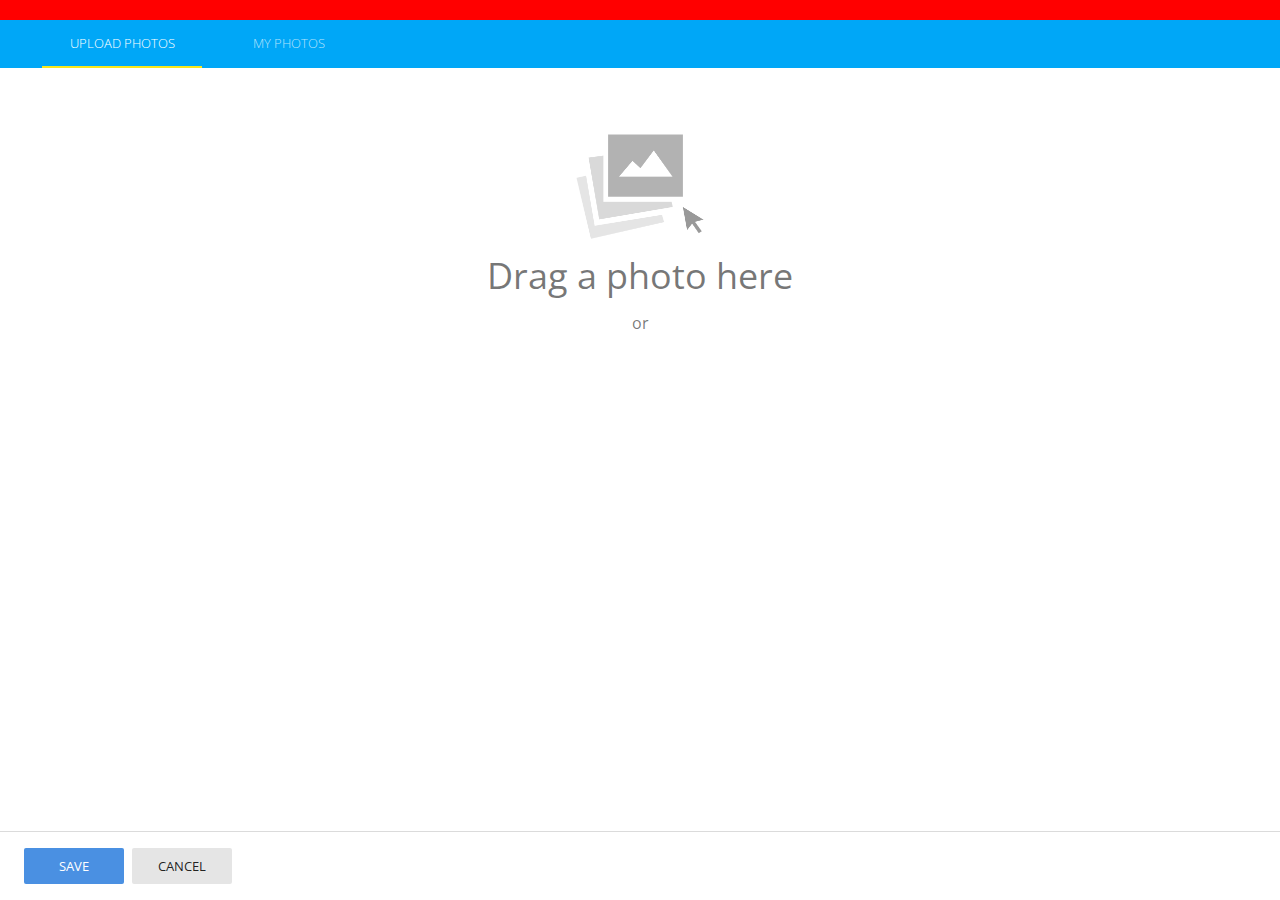
==== imageUpload.html @ ede868cc "Icon and button framework" ====
<!DOCTYPE html>
<html lang="en">
<head>
	<title>Property Search Test</title>
    <meta http-equiv="cleartype" content="on"/>
    <meta name="HandheldFriendly" content="True" />
    <meta name="MobileOptimized" content="320" />
    <meta name="viewport" content="width=device-width, initial-scale=1.0, maximum-scale=1.0, user-scalable=0" />
    <meta name="language" content="english" />
    <meta charset="UTF-8"/>
	<link href='//fonts.googleapis.com/css?family=Open+Sans+Condensed:300,300italic,700' rel='stylesheet' type='text/css'/>
	<link href='//fonts.googleapis.com/css?family=Open+Sans:300,300italic,400,400italic,600,600italic,700,700italic,800' rel='stylesheet' type='text/css'/>
	<link href="https://fonts.googleapis.com/icon?family=Material+Icons"rel="stylesheet">
	<link rel="stylesheet" type="text/css" href="css/reset.css" media="all"/>
	<link rel="stylesheet" type="text/css" href="css/base.css" media="all"/>
	<link rel="stylesheet" type="text/css" href="css/snapLarge.css" media="all"/>
	<link rel="stylesheet" type="text/css" href="css/snapMedium.css" media="all"/>
	<link rel="stylesheet" type="text/css" href="css/snapSmall.css" media="all"/>
	<link rel="stylesheet" type="text/css" href="css/snapXSmall.css" media="all"/>
	<link rel="stylesheet" type="text/css" href="css/snapCustom.css" media="all"/>
	<script src="https://ajax.googleapis.com/ajax/libs/jquery/2.2.4/jquery.min.js"></script>
</head>
<body>
	<div class="pageWrapper">
		<div class="uploaderHeader">
			<ul class="tabs">
				<li><a class="active" href="#">Upload Photos</a></li>
				<li><a href="#">My Photos</a></li>
			</ul>
		</div>
		<div class="uploaderBody">
			<h3>Drag a photo here<span>or</span></h3>
		</div>
		<div class="uploaderFooter">
			<ul class="buttonBar bottom">
				<li class="lefty"><a class="button primary" href="#">Save</a></li>
				<li class="lefty"><a class="button secondary" href="#">Cancel</a></li>
			</ul>
		</div>
	</div>
	<script src="js/monarch.js"></script>
</body>
</html>
---- css/base.css ----
/*  ============================================================================================ */
/*  MATERIAL ICON STYLES  ====================================================================== */
/*  ============================================================================================ */

.material-icons { cursor:pointer; }

.material-icons.md-dark { color: rgba(0, 0, 0, 0.54); }
.material-icons.md-dark.md-inactive { color: rgba(0, 0, 0, 0.26); }
.material-icons.md-light { color: rgba(255, 255, 255, 1); }
.material-icons.md-light.md-inactive { color: rgba(255, 255, 255, 0.3); cursor:initial; }

.icon > .material-icons.md-dark:hover,
.icon > .material-icons.md-dark.md-inactive:hover,
.icon > .material-icons.md-light:hover { color: rgba(0, 0, 0, 0.87); }

button.material-icons.md-dark:hover,
button.material-icons.md-dark.md-inactive:hover,
button.material-icons.md-light:hover { color: rgba(0, 0, 0, 0.87); }


.material-icons.md-18 { font-size: 18px; }
.material-icons.md-24 { font-size: 24px; }
.material-icons.md-36 { font-size: 36px; }
.material-icons.md-48 { font-size: 48px; }

/*  ============================================================================================ */
/*  MY ICON ANIMATION STYLES  ================================================================== */
/*  ============================================================================================ */

.sorter, h4 i {
    -moz-transition: all .2s linear;
    -webkit-transition: all .2s linear;
    transition: all .2s linear;
}

.sorter.down, h4 i.down {
    -ms-transform:rotate(180deg);
    -moz-transform:rotate(180deg);
    -webkit-transform:rotate(180deg);
    transform:rotate(180deg);
}


/*  ============================================================================================ */
/*  MY FLAT BUTTON STYLES  ===================================================================== */
/*  ============================================================================================ */


a.button {
	display:block;
	position:relative;
	font-size:1.3rem;
	font-weight:400;
	text-transform:uppercase;
	text-align:center;
	line-height: 2.9;
	padding:0 1.6rem;
	border-radius:2px;
	margin:0 0.8rem 0 0;
	height:3.6rem;
	min-width:10rem;
}

.primary,
.primary:hover {
	color:rgba(255,255,255,1);
	background-color:rgba(74,144,226,1);
	opacity:1;
}

.secondary,
.secondary:hover {
	color:rgba(0,0,0,0.87);
	background-color:rgba(0,0,0,0.1);
	opacity:1;
}

.primary:hover::after,
.secondary:hover:after { 
	position:absolute;
	top:0;
	right:0;
	bottom:0;
	left:0;
	content:"";
	background:rgba(0,0,0,0.08);
}


.buttonBar {
	background-color:#fff; 
	padding:1.6em 2.4rem ;
	border-top:1px solid rgba(0,0,0,0.14);
	width:100%;
	height:6.9rem;
}

.buttonBar.bottom {
	position:absolute;
	bottom:0;
}


/*  ============================================================================================ */
/*  MY TAB STYLES  ============================================================================= */
/*  ============================================================================================ */


.tabs {
	padding:0 4.2rem;
	width:100%;
}

.tabs li {
	display:inline-block;
	margin-right:0.4rem;
}

.tabs li a {
	display:block;
	font-size:1.3rem;
	font-weight:300;
	color:rgba(255,255,255,0.7);
	line-height:3.6;
	text-transform:uppercase;
	text-align:center;
	min-width:16rem;
	height:4.8rem;
}

.tabs li a:hover { 
	color:rgba(255,255,255,1); 
	opacity:1;
	cursor:pointer;
}

.tabs li a.active,
.tabs li a.active:hover {
	color:rgba(255,255,255,1);
	border-bottom:2px solid #f8e71c;
	opacity:1;
}


/*  ============================================================================================ */
/*  MATERIAL RIPPLE STYLES  ================================================================== */
/*  ============================================================================================ */

.mdl-ripple {
  background: rgb(0,0,0);
  border-radius: 50%;
  height: 50px;
  left: 0;
  opacity: 0;
  pointer-events: none;
  position: absolute;
  top: 0;
  -webkit-transform: translate(-50%, -50%);
          transform: translate(-50%, -50%);
  width: 50px;
  overflow: hidden; }
  .mdl-ripple.is-animating {
    transition: width 0.3s cubic-bezier(0, 0, 0.2, 1), height 0.3s cubic-bezier(0, 0, 0.2, 1), opacity 0.6s cubic-bezier(0, 0, 0.2, 1), -webkit-transform 0.3s cubic-bezier(0, 0, 0.2, 1);
    transition: transform 0.3s cubic-bezier(0, 0, 0.2, 1), width 0.3s cubic-bezier(0, 0, 0.2, 1), height 0.3s cubic-bezier(0, 0, 0.2, 1), opacity 0.6s cubic-bezier(0, 0, 0.2, 1);
    transition: transform 0.3s cubic-bezier(0, 0, 0.2, 1), width 0.3s cubic-bezier(0, 0, 0.2, 1), height 0.3s cubic-bezier(0, 0, 0.2, 1), opacity 0.6s cubic-bezier(0, 0, 0.2, 1), -webkit-transform 0.3s cubic-bezier(0, 0, 0.2, 1); }
  .mdl-ripple.is-visible {
    opacity: 0.3; }



/*  ============================================================================================ */
/*  MATERIAL BUTTON STYLES  ==================================================================== */
/*  ============================================================================================ */


.mdl-button {
  background: transparent;
  border: none;
  border-radius: 2px;
  color: rgb(0,0,0);
  position: relative;
  height: 36px;
  margin: 0;
  min-width: 64px;
  padding: 0 16px;
  display: inline-block;
  font-family: "Roboto", "Helvetica", "Arial", sans-serif;
  font-size: 14px;
  font-weight: 500;
  text-transform: uppercase;
  line-height: 1;
  letter-spacing: 0;
  overflow: hidden;
  will-change: box-shadow;
  transition: box-shadow 0.2s cubic-bezier(0.4, 0, 1, 1), background-color 0.2s cubic-bezier(0.4, 0, 0.2, 1), color 0.2s cubic-bezier(0.4, 0, 0.2, 1);
  outline: none;
  cursor: pointer;
  text-decoration: none;
  text-align: center;
  line-height: 36px;
  vertical-align: middle; }
  .mdl-button::-moz-focus-inner {
    border: 0; }
  .mdl-button:hover {
    background-color: rgba(158,158,158, 0.20); }
  .mdl-button:focus:not(:active) {
    background-color: rgba(0,0,0, 0.12); }
  .mdl-button:active {
    background-color: rgba(158,158,158, 0.40); }
  .mdl-button.mdl-button--colored {
    color: rgb(63,81,181); }
    .mdl-button.mdl-button--colored:focus:not(:active) {
      background-color: rgba(0,0,0, 0.12); }

input.mdl-button[type="submit"] {
  -webkit-appearance: none; }

.mdl-button--raised {
  background: rgba(158,158,158, 0.20);
  box-shadow: 0 2px 2px 0 rgba(0, 0, 0, 0.14), 0 3px 1px -2px rgba(0, 0, 0, 0.2), 0 1px 5px 0 rgba(0, 0, 0, 0.12); }
  .mdl-button--raised:active {
    box-shadow: 0 4px 5px 0 rgba(0, 0, 0, 0.14), 0 1px 10px 0 rgba(0, 0, 0, 0.12), 0 2px 4px -1px rgba(0, 0, 0, 0.2);
    background-color: rgba(158,158,158, 0.40); }
  .mdl-button--raised:focus:not(:active) {
    box-shadow: 0 0 8px rgba(0, 0, 0, 0.18), 0 8px 16px rgba(0, 0, 0, 0.36);
    background-color: rgba(158,158,158, 0.40); }
  .mdl-button--raised.mdl-button--colored {
    background: rgb(63,81,181);
    color: rgb(255,255,255); }
    .mdl-button--raised.mdl-button--colored:hover {
      background-color: rgb(63,81,181); }
    .mdl-button--raised.mdl-button--colored:active {
      background-color: rgb(63,81,181); }
    .mdl-button--raised.mdl-button--colored:focus:not(:active) {
      background-color: rgb(63,81,181); }
    .mdl-button--raised.mdl-button--colored .mdl-ripple {
      background: rgb(255,255,255); }

.mdl-button--fab {
  border-radius: 50%;
  font-size: 24px;
  height: 56px;
  margin: auto;
  min-width: 56px;
  width: 56px;
  padding: 0;
  overflow: hidden;
  background: rgba(158,158,158, 0.20);
  box-shadow: 0 1px 1.5px 0 rgba(0, 0, 0, 0.12), 0 1px 1px 0 rgba(0, 0, 0, 0.24);
  position: relative;
  line-height: normal; }
  .mdl-button--fab .material-icons {
    position: absolute;
    top: 50%;
    left: 50%;
    -webkit-transform: translate(-12px, -12px);
            transform: translate(-12px, -12px);
    line-height: 24px;
    width: 24px; }
  .mdl-button--fab.mdl-button--mini-fab {
    height: 40px;
    min-width: 40px;
    width: 40px; }
  .mdl-button--fab .mdl-button__ripple-container {
    border-radius: 50%;
    -webkit-mask-image: -webkit-radial-gradient(circle, white, black); }
  .mdl-button--fab:active {
    box-shadow: 0 4px 5px 0 rgba(0, 0, 0, 0.14), 0 1px 10px 0 rgba(0, 0, 0, 0.12), 0 2px 4px -1px rgba(0, 0, 0, 0.2);
    background-color: rgba(158,158,158, 0.40); }
  .mdl-button--fab:focus:not(:active) {
    box-shadow: 0 0 8px rgba(0, 0, 0, 0.18), 0 8px 16px rgba(0, 0, 0, 0.36);
    background-color: rgba(158,158,158, 0.40); }
  .mdl-button--fab.mdl-button--colored {
    background: rgb(255,64,129);
    color: rgb(255,255,255); }
    .mdl-button--fab.mdl-button--colored:hover {
      background-color: rgb(255,64,129); }
    .mdl-button--fab.mdl-button--colored:focus:not(:active) {
      background-color: rgb(255,64,129); }
    .mdl-button--fab.mdl-button--colored:active {
      background-color: rgb(255,64,129); }
    .mdl-button--fab.mdl-button--colored .mdl-ripple {
      background: rgb(255,255,255); }

.mdl-button--icon {
  border-radius: 50%;
  font-size: 24px;
  height: 32px;
  margin-left: 0;
  margin-right: 0;
  min-width: 32px;
  width: 32px;
  padding: 0;
  overflow: hidden;
  color: inherit;
  line-height: normal; }
  .mdl-button--icon .material-icons {
    position: absolute;
    top: 50%;
    left: 50%;
    -webkit-transform: translate(-12px, -12px);
            transform: translate(-12px, -12px);
    line-height: 24px;
    width: 24px; }
  .mdl-button--icon.mdl-button--mini-icon {
    height: 24px;
    min-width: 24px;
    width: 24px; }
    .mdl-button--icon.mdl-button--mini-icon .material-icons {
      top: 0px;
      left: 0px; }
  .mdl-button--icon .mdl-button__ripple-container {
    border-radius: 50%;
    -webkit-mask-image: -webkit-radial-gradient(circle, white, black); }

.mdl-button__ripple-container {
  display: block;
  height: 100%;
  left: 0px;
  position: absolute;
  top: 0px;
  width: 100%;
  z-index: 0;
  overflow: hidden; }
  .mdl-button[disabled] .mdl-button__ripple-container .mdl-ripple,
  .mdl-button.mdl-button--disabled .mdl-button__ripple-container .mdl-ripple {
    background-color: transparent; }

.mdl-button--primary.mdl-button--primary {
  color: rgb(63,81,181); }
  .mdl-button--primary.mdl-button--primary .mdl-ripple {
    background: rgb(255,255,255); }
  .mdl-button--primary.mdl-button--primary.mdl-button--raised, .mdl-button--primary.mdl-button--primary.mdl-button--fab {
    color: rgb(255,255,255);
    background-color: rgb(63,81,181); }

.mdl-button--accent.mdl-button--accent {
  color: rgb(255,64,129); }
  .mdl-button--accent.mdl-button--accent .mdl-ripple {
    background: rgb(255,255,255); }
  .mdl-button--accent.mdl-button--accent.mdl-button--raised, .mdl-button--accent.mdl-button--accent.mdl-button--fab {
    color: rgb(255,255,255);
    background-color: rgb(255,64,129); }

.mdl-button[disabled][disabled], .mdl-button.mdl-button--disabled.mdl-button--disabled {
  color: rgba(0,0,0, 0.26);
  cursor: default;
  background-color: transparent; }

.mdl-button--fab[disabled][disabled], .mdl-button--fab.mdl-button--disabled.mdl-button--disabled {
  background-color: rgba(0,0,0, 0.12);
  color: rgba(0,0,0, 0.26); }

.mdl-button--raised[disabled][disabled], .mdl-button--raised.mdl-button--disabled.mdl-button--disabled {
  background-color: rgba(0,0,0, 0.12);
  color: rgba(0,0,0, 0.26);
  box-shadow: none; }

.mdl-button--colored[disabled][disabled], .mdl-button--colored.mdl-button--disabled.mdl-button--disabled {
  color: rgba(0,0,0, 0.26); }

.mdl-button .material-icons {
  vertical-align: middle; }
  
  
 
/*  ============================================================================================ */
/*  MATERIAL TAB STYLES  ======================================================================= */
/*  ============================================================================================ */
  
  
.mdl-tabs {
  display: block;
  width: 100%; }

.mdl-tabs__tab-bar {
  display: -webkit-flex;
  display: -ms-flexbox;
  display: flex;
  -webkit-flex-direction: row;
      -ms-flex-direction: row;
          flex-direction: row;
  -webkit-justify-content: center;
      -ms-flex-pack: center;
          justify-content: center;
  -webkit-align-content: space-between;
      -ms-flex-line-pack: justify;
          align-content: space-between;
  -webkit-align-items: flex-start;
      -ms-flex-align: start;
          align-items: flex-start;
  height: 48px;
  padding: 0 0 0 0;
  margin: 0;
  border-bottom: 1px solid rgb(224,224,224); }

.mdl-tabs__tab {
  margin: 0;
  border: none;
  padding: 0 24px 0 24px;
  float: left;
  position: relative;
  display: block;
  text-decoration: none;
  height: 48px;
  line-height: 48px;
  text-align: center;
  font-weight: 500;
  font-size: 14px;
  text-transform: uppercase;
  color: rgba(0,0,0, 0.54);
  overflow: hidden; }
  .mdl-tabs.is-upgraded .mdl-tabs__tab.is-active {
    color: rgba(0,0,0, 0.87); }
  .mdl-tabs.is-upgraded .mdl-tabs__tab.is-active:after {
    height: 2px;
    width: 100%;
    display: block;
    content: " ";
    bottom: 0px;
    left: 0px;
    position: absolute;
    background: rgb(63,81,181);
    -webkit-animation: border-expand 0.2s cubic-bezier(0.4, 0, 0.4, 1) 0.01s alternate forwards;
            animation: border-expand 0.2s cubic-bezier(0.4, 0, 0.4, 1) 0.01s alternate forwards;
    transition: all 1s cubic-bezier(0.4, 0, 1, 1); }
  .mdl-tabs__tab .mdl-tabs__ripple-container {
    display: block;
    position: absolute;
    height: 100%;
    width: 100%;
    left: 0px;
    top: 0px;
    z-index: 1;
    overflow: hidden; }
    .mdl-tabs__tab .mdl-tabs__ripple-container .mdl-ripple {
      background: rgb(63,81,181); }

.mdl-tabs__panel {
  display: block; }
  .mdl-tabs.is-upgraded .mdl-tabs__panel {
    display: none; }
  .mdl-tabs.is-upgraded .mdl-tabs__panel.is-active {
    display: block; }

@-webkit-keyframes border-expand {
  0% {
    opacity: 0;
    width: 0; }
  100% {
    opacity: 1;
    width: 100%; } }

@keyframes border-expand {
  0% {
    opacity: 0;
    width: 0; }
  100% {
    opacity: 1;
    width: 100%; } }
    

/*  ============================================================================================ */
/*  MATERIAL TOOLTIP STYLES  =================================================================== */
/*  ============================================================================================ */

.mdl-tooltip {
  -webkit-transform: scale(0);
          transform: scale(0);
  -webkit-transform-origin: top center;
          transform-origin: top center;
  will-change: transform;
  z-index: 999;
  background: rgba(97,97,97, 0.9);
  border-radius: 2px;
  color: rgb(255,255,255);
  display: inline-block;
  font-size: 10px;
  font-weight: 500;
  line-height: 14px;
  max-width: 170px;
  position: fixed;
  top: -500px;
  left: -500px;
  padding: 8px;
  text-align: center; }

.mdl-tooltip.is-active {
  -webkit-animation: pulse 200ms cubic-bezier(0, 0, 0.2, 1) forwards;
          animation: pulse 200ms cubic-bezier(0, 0, 0.2, 1) forwards; }

.mdl-tooltip--large {
  line-height: 14px;
  font-size: 14px;
  padding: 16px; }

@-webkit-keyframes pulse {
  0% {
    -webkit-transform: scale(0);
            transform: scale(0);
    opacity: 0; }
  50% {
    -webkit-transform: scale(0.99);
            transform: scale(0.99); }
  100% {
    -webkit-transform: scale(1);
            transform: scale(1);
    opacity: 1;
    visibility: visible; } }

@keyframes pulse {
  0% {
    -webkit-transform: scale(0);
            transform: scale(0);
    opacity: 0; }
  50% {
    -webkit-transform: scale(0.99);
            transform: scale(0.99); }
  100% {
    -webkit-transform: scale(1);
            transform: scale(1);
    opacity: 1;
    visibility: visible; } }


/*  ============================================================================================ */
/*  MATERIAL SHADOW STYLES  ==================================================================== */
/*  ============================================================================================ */


.mdl-shadow--2dp {
  box-shadow: 0 2px 2px 0 rgba(0, 0, 0, 0.14), 0 3px 1px -2px rgba(0, 0, 0, 0.2), 0 1px 5px 0 rgba(0, 0, 0, 0.12); }

.mdl-shadow--3dp {
  box-shadow: 0 3px 4px 0 rgba(0, 0, 0, 0.14), 0 3px 3px -2px rgba(0, 0, 0, 0.2), 0 1px 8px 0 rgba(0, 0, 0, 0.12); }

.mdl-shadow--4dp {
  box-shadow: 0 4px 5px 0 rgba(0, 0, 0, 0.14), 0 1px 10px 0 rgba(0, 0, 0, 0.12), 0 2px 4px -1px rgba(0, 0, 0, 0.2); }

.mdl-shadow--6dp {
  box-shadow: 0 6px 10px 0 rgba(0, 0, 0, 0.14), 0 1px 18px 0 rgba(0, 0, 0, 0.12), 0 3px 5px -1px rgba(0, 0, 0, 0.2); }

.mdl-shadow--8dp {
  box-shadow: 0 8px 10px 1px rgba(0, 0, 0, 0.14), 0 3px 14px 2px rgba(0, 0, 0, 0.12), 0 5px 5px -3px rgba(0, 0, 0, 0.2); }

.mdl-shadow--16dp {
  box-shadow: 0 16px 24px 2px rgba(0, 0, 0, 0.14), 0 6px 30px 5px rgba(0, 0, 0, 0.12), 0 8px 10px -5px rgba(0, 0, 0, 0.2); }

.mdl-shadow--24dp {
  box-shadow: 0 9px 46px 8px rgba(0, 0, 0, 0.14), 0 11px 15px -7px rgba(0, 0, 0, 0.12), 0 24px 38px 3px rgba(0, 0, 0, 0.2); }
---- css/snapLarge.css ----
/*  ==================================================================================================== */
/*  START LARGE DEVICES, WIDES SCREENS (MIN-WIDTH:993PX)  ============================================== */
/*  ==================================================================================================== */


		/*  ============================================================================================ */
		/*  GENERIC STYLES  ============================================================================ */
		/*  ============================================================================================ */
		
		html		{ font-size:62.5% } /* Sets the base font size of the page to 10px */
		body		{ font-family:'Open Sans', 'Helvetica Neue', helvetica, helve, sans-serif; color:rgba(0,0,0,.87); line-height:1.4; background:#f9f9f9; padding-bottom:10rem; }
		body		{ border-top:2rem solid red; }
		a 			{ color:#039be5; text-decoration:none; }
		a:hover 	{ opacity:0.8; cursor:pointer; }
		h1 			{ font-size:2rem; }
		h2 			{ font-size:2.4rem; font-weight:300; }
		input		{ font-family:'Open Sans', 'Helvetica Neue', helvetica, helve, sans-serif; }
		

		/*  ============================================================================================ */
		/*  BASE STYLES  =============================================================================== */
		/*  ============================================================================================ */

		.righty	{ float:right; }
		.lefty	{ float:left; }
		
		.pageWrapper 	{ margin:0 auto;  width:100%; overflow:auto; min-height:50rem}
		.headerWrapper	{ color:#fff; background-color:#00a7f7; padding:3.6rem 4.2rem 6rem; border-top:2.4rem solid #0288d1; }
		.contentWrapper	{ padding:2.4rem; }
		.resultsWrapper	{ background-color:#f5f5f5; padding:0 2.4rem; margin:0 auto; max-width:144rem; }
		.toolbar li		{ margin-left:0.8rem; }
		
			
		
		/*  ============================================================================================ */
		/*  BOX-CONTENT :BORDER-BOX ELEMENTS  ========================================================== */
		/*  ============================================================================================ */

		.icon,
		input,
		.openProp,
		.openProp .capval,
		.openProp .landval,
		.openProp .tfa,
		.openProp .tlamas,
		.openProp .landarea,
		.resultsRow,
		.simpleSearch,
		.searchbarWrapper,
		select,
		.sortRow { 
			box-sizing:border-box;
		}
		
		
		/*  ============================================================================================ */
		/*  PROPERTY SEARCH BAR STYLES  ================================================================ */
		/*  ============================================================================================ */
		
		.searchbarWrapper { 
			background-color:#fff;
			padding:0 2.4rem;
			height:6.2rem;
			z-index:10;
		}
		
		form.searchBar {
			padding-top:1.4rem;
			margin:0 auto;
			max-width:144rem;
		}
		
		.searchbarWrapper.fixed { 
			position:fixed;
			top:0; 
			left:0;
    		width:100%;
		}
		
		.taSelect,
		.simpleSearch {
			display:inline-block;
			vertical-align:text-bottom;
		}
		
		.taSelect { 
			position:relative;
			margin-right:0.8rem; 
		}
		
		.taSelect > i { 
			position:absolute;
			top:calc(50% - 1.2rem);
			right:0.8rem;
			pointer-events:none;
		}
		
		.taSelect + span i { pointer-events:none; }
		
		.simpleSearch { 
			position:relative;
			margin-left:0.8rem;
			width:calc(100% - 13rem); 
		}
		
		.searchbarWrapper input {
			font-size:1.8rem;
			font-weight:400;
			color:#434343;
			padding:0.8rem 0;
			border:none;
			width:100%;
			height:3.2rem;
		}
		
		.searchbarWrapper select {
			font-size:1.5rem;
			font-weight:400;
			background:none;
			border:none;
			border-right:1px solid rgba(0,0,0,0.12);
			border-radius:0;
			width:6rem;
			height:3.2rem;
			-webkit-appearance:none;
		}
		
		.searchbarWrapper input:focus,
		.searchbarWrapper select:focus {
    		outline:0;
    		box-shadow:none;
		}
		
		.close-icon {
			position: absolute;
			top: 0;
			right: -2.4rem;
		}
		
		.search-box:not(:valid) ~ .close-icon {
			display:none;
		}
		
		
		/*  ============================================================================================ */
		/*  PROPERTY SEARCH RESULTS ROWS  ============================================================== */
		/*  ============================================================================================ */
		
		.resultsTitle { 
			background-color:#fff;
			padding:0.8rem 1.2rem 1.6rem 1.6rem;
			margin:0 -2.4rem;
			overflow:hidden;
		}
		
		.resultsTitle h1 { margin-top:1.6rem; }
		
		.resultsTitle .toolbar { margin-top:1.2rem; }
				
		.resultsRow { 
			display:table;
			background:#fff;
			padding:0 2.4rem 0 0.8rem;
			margin:0 -2.4rem;
			border-bottom:1px solid #f2f2f2;
			height:7.2rem;
			width:calc(100% + 4.8rem);
			-moz-transition:all .2s linear;
    		-webkit-transition:all .2s linear;
   			transition:all .2s linear;
		}
		
		.resultsRow:hover { 
			background-color:#eee;
			cursor:pointer;
		}
		
		.resultsRow:last-child { 
			padding-bottom:0.8rem; 
			border-bottom:initial; 
		}
		
		.sortRow { 
			display:table;
			background-color:#fff;
			box-shadow:none;
			padding-right:2.4rem;
			border-bottom:none;
			margin:0 0 0 -2.4rem;
			height:4rem;
			width:calc(100% + 4.8rem);
		}
		
		.sortRow:hover { background-color:#fff; }
		
		.sorter { margin-right:0.8rem; }
		
		.colHeader {
			display:table-cell;
			font-size:1.1rem;
			text-align:right;
			vertical-align:middle;
			width:11.5%;
		}
		
		.colHeader:first-child { 
			text-align:left;
			width:19.5%;
		}
		
		.colHeader:first-child.active { 
			text-align:left;
			padding-left: 2rem;
			width:19.5%;
		}
		
		.colHeader > .icon { display:none; }
		
		.colHeader.active > .icon { 
			display:inline-block;
    		vertical-align:middle;
		}
		
		.colHeader a { 
			font-weight:600;
			color:rgba(0,0,0,0.54); 
		}
		
		.colHeader.active a { 
			color:rgba(0,0,0,1); 
		}
		
		.colHeader a:hover { color:rgba(0,0,0,1); }
		
		.colCell {
			display:table-cell;
			font-size:1.2rem;
			text-align:right;
			vertical-align:middle;
			width:11.5%;
		}
		
		.colCell:first-child { 
			text-align:left;
			width:19.5%;
		}
		
		.primaryPhoto_thumb {
			background-color:rgba(0,0,0,0.30);
			margin-right:0.8rem;
			width:5.5rem;
			height:5.5rem;
			vertical-align:middle;
		}
		
		.primaryPhoto_thumb + span {
			display:inline-block;
			font-weight:600;
			width:calc(100% - 6.7rem);
    		vertical-align:middle;
		}
		
		.resultsRow .photoGallery_propSearch,
		.resultsRow .toolbar,
		.extrasWrapper { 
			display:none; 
		}
		
		@media only screen and (max-width:900px) {
			
			.colCell { font-size:1.1rem; }
		
		}
		
		
		/*  ============================================================================================ */
		/*  PROPERTY SEARCH RESULTS OPEN PROPERTY CARD  ================================================ */
		/*  ============================================================================================ */
		
		.openProp {
			display:block;
			position:relative;
			background-color:#fff;
			padding:1.6rem;
			border-bottom:none;
			border-radius:2px;
			margin:1rem 1rem 1.1rem -1.4rem;
			width:calc(100% + 2.8rem);
			height:initial;
			min-height:20rem;
		}
		
		.openProp:hover { background-color:#fff; }
		
		.openProp::before,
		.openProp::after {    
			display:block;
			position:absolute;
			left:-1rem;
			content:"";
			border-top:1px solid #ddd;
			width:calc(100% + 2rem);
			height:1px;
			z-index:3;
		}
		
		.openProp::before { top:-1.1rem;  }
		.openProp::after  { bottom:-1.2rem; }
		
		.openProp .toolbar { 
			position:absolute;
			top:1.2rem;
			right:1.6rem;
		}
		
		.openProp .address,
		.openProp .valref,
		.openProp .capval,
		.openProp .landval,
		.openProp .tfa,
		.openProp .tlamas,
		.openProp .landarea,
		.openProp .category {
			display:inline-block;
			text-align:left;
			width:initial;
		}
		
		.openProp .capval,
		.openProp .landval,
		.openProp .tfa,
		.openProp .tlamas,
		.openProp .landarea {
			position:absolute;
			top:7rem;
			left:0;
			font-size:1.8rem;
			line-height:2;
			color:rgba(0,0,0,0.87);
			border-bottom:1px solid rgba(0,0,0,0.14);
			margin:0 1.6rem;
			width:15%;
		}
		
		.openProp .landval 	{ left:calc(15% + 3.2rem);  }
		.openProp .tfa 		{ left:calc(30% + 6.4rem);  }
		.openProp .tlamas 	{ left:calc(45% + 9.6rem);  }
		.openProp .landarea { left:calc(60% + 12.8rem); }
		
		.openProp .capval::after,
		.openProp .landval::after,
		.openProp .tfa::after,
		.openProp .tlamas::after,
		.openProp .landarea::after {
			position:absolute;
			bottom:-2.5rem;
			left:0;
			font-size:1.2rem;
			color:rgba(0,0,0,0.38);
		}
		
		.openProp .capval::after 	{ content:"Capital value"; 	  }
		.openProp .landval::after  	{ content:"Land value"; 	  }
		.openProp .tfa::after 		{ content:"Total Floor area"; }
		.openProp .tlamas::after  	{ content:"TLA MAS"; 		  }
		.openProp .landarea::after  { content:"Land area"; 		  }
		
		.openProp .address span {
			font-size:1.8rem;
			font-weight:400;
			color:#0288d1;
			padding-right:1.6rem;
			margin:0 0 10rem;
			width:initial;
		}
		
		.openProp .valref,
		.openProp .category {
			font-size:1.3rem;
			font-weight:600;
			color:#777;
			line-height:2.4;
			padding:0 1.6rem;
			border-left:1px solid rgba(0,0,0,0.14);
			vertical-align:top;
		}
		
		.openProp .primaryPhoto_thumb { display:none; }
		
		.resultsRow.openProp .photoGallery_propSearch,
		.resultsRow.openProp .toolbar { 
			display:block; 
		}
		
		.photoGallery_propSearch {
			padding-bottom:0.8rem;
			margin-top:2rem;
			overflow:auto;
			width:calc(100% - 3.2rem);
			white-space:nowrap;
		}
		
		.photoGallery_thumb {
			display:inline-block;
			background-color:rgba(0,0,0,0.30);
			width:14rem;
			height:10.5rem;
		}

		@media only screen and (max-width:900px) {
			.openProp .capval,
			.openProp .landval,
			.openProp .tfa,
			.openProp .tlamas,
			.openProp .landarea {
				font-size:1.5rem;
			}
			
			.photoGallery_thumb {
				display:inline-block;
				background-color:rgba(0,0,0,0.30);
				width:12rem;
				height:9rem;
			}
		
		}
		
		
		/*  ============================================================================================ */
		/*  PROPERTY CARD EXTRA DETAILS DRAWER  ======================================================== */
		/*  ============================================================================================ */
		
		.openProp .extrasWrapper {
			display:block;
			margin-top:0.8rem;
		}
		
		.extrasWrapper h4 {
			font-size:1.3rem;
			font-weight:600;
			line-height:2.4;
		}
		
		.extrasWrapper h4 i {
			display:inline-block;
			margin:-0.4rem 0 0 0.2rem;
    		vertical-align:middle;
		}
		
		
		.extras {
			display:none;
			background:#f9f9f9;
			border-bottom-left-radius:2px;
			border-bottom-right-radius:2px;
			margin:0.8rem 0 -1.6rem -1.6rem;
			box-shadow:inset 0px 2px 8px -5px rgba(0,0,0,0.5);
			height:20rem;
			width:calc(100% + 3.2em);
		}
		
		
		/*  ============================================================================================ */
		/*  IMAGE UPLOAD WINDOW  ======================================================================= */
		/*  ============================================================================================ */

		.uploaderHeader { background-color:#00a7f7; }
		
		.uploaderBody { 
			position:absolute;
			top:6.8rem;
			right:0;
			bottom:6.9rem;
			left:0;
			background:#fff;
			padding:4.2rem;
		}
		
		.uploaderBody h3 { 
			font-size: 3.6rem;
			font-weight: 400;
			color: rgba(0,0,0,0.54);
			background-image: url('../images/stack_of_photos.png');
			background-repeat: no-repeat;
			background-position: 50% 0%;
			background-size: 12.8rem 10.5rem;
			line-height: 1.8;
			padding-top: 11rem;
			margin-top:2.4rem;
    		text-align: center;
		}
		
		.uploaderBody h3 span { 
			display:block;
			font-size:1.6rem;
		}
		
		

		
			
		
		
		
		
		
		
		
/*  ==================================================================================================== */
/*  END LARGE DEVICES, WIDES SCREENS (MIN-WIDTH:993PX)  ================================================ */
/*  ==================================================================================================== */
---- css/snapMedium.css ----
@media only screen and (max-width:992px) {

/*  ==================================================================================================== */
/*  START MEDIUM DEVICES, DESKTOPS (MAX-WIDTH:992PX)  ================================================== */
/*  ==================================================================================================== */


		/*  ============================================================================================ */
		/*  GENERIC STYLES  ============================================================================ */
		/*  ============================================================================================ */
		
		body	{ border-top:2rem solid blue; }
		
		
		/*  ============================================================================================ */
		/*  ICON STYLES  =============================================================================== */
		/*  ============================================================================================ */
		
		
		/*  ============================================================================================ */
		/*  BOX-CONTENT :BORDER-BOX ELEMENTS  ========================================================== */
		/*  ============================================================================================ */
		
		
		/*  ============================================================================================ */
		/*  PROPERTY SEARCH BAR STYLES  ================================================================ */
		/*  ============================================================================================ */
		
		
		/*  ============================================================================================ */
		/*  PROPERTY SEARCH RESULTS ROWS  ============================================================== */
		/*  ============================================================================================ */
		
		
		/*  ============================================================================================ */
		/*  PROPERTY SEARCH RESULTS OPEN PROPERTY CARD  ================================================ */
		/*  ============================================================================================ */
		
		
		/*  ============================================================================================ */
		/*  PROPERTY CARD EXTRA DETAILS DRAWER  ======================================================== */
		/*  ============================================================================================ */
		
		
		/*  ============================================================================================ */
		/*  IMAGE UPLOAD WINDOW  ======================================================================= */
		/*  ============================================================================================ */
				
		
/*  ==================================================================================================== */
/*  END MEDIUM DEVICES, DESKTOPS (MAX-WIDTH:992PX)  ==================================================== */
/*  ==================================================================================================== */		

}
---- css/snapSmall.css ----
@media only screen and (max-width:768px) {
	
/*  ==================================================================================================== */
/*  START SMALL DEVICES, TABLETS (MAX-WIDTH:768PX)  ==================================================== */
/*  ==================================================================================================== */


		/*  ============================================================================================ */
		/*  GENERIC STYLES  ============================================================================ */
		/*  ============================================================================================ */
		
		body	{ border-top:2rem solid green; }
		
		
		/*  ============================================================================================ */
		/*  ICON STYLES  =============================================================================== */
		/*  ============================================================================================ */
		
		
		/*  ============================================================================================ */
		/*  BOX-CONTENT :BORDER-BOX ELEMENTS  ========================================================== */
		/*  ============================================================================================ */
		
		
		/*  ============================================================================================ */
		/*  PROPERTY SEARCH BAR STYLES  ================================================================ */
		/*  ============================================================================================ */
		
		
		/*  ============================================================================================ */
		/*  PROPERTY SEARCH RESULTS ROWS  ============================================================== */
		/*  ============================================================================================ */
		
		
		/*  ============================================================================================ */
		/*  PROPERTY SEARCH RESULTS OPEN PROPERTY CARD  ================================================ */
		/*  ============================================================================================ */
		
		
		/*  ============================================================================================ */
		/*  PROPERTY CARD EXTRA DETAILS DRAWER  ======================================================== */
		/*  ============================================================================================ */
		
		
		/*  ============================================================================================ */
		/*  IMAGE UPLOAD WINDOW  ======================================================================= */
		/*  ============================================================================================ */
		
		
/*  ==================================================================================================== */
/*  END SMALL DEVICES, TABLETS (MAX-WIDTH:768PX)  ====================================================== */
/*  ==================================================================================================== */

}
---- css/snapXSmall.css ----
@media only screen and (max-width:480px) {

/*  ==================================================================================================== */
/*  START EXTRA SMALL DEVICES, PHONES (MAX-WIDTH:480PX)  =============================================== */
/*  ==================================================================================================== */
		
		
		/*  ============================================================================================ */
		/*  GENERIC STYLES  ============================================================================ */
		/*  ============================================================================================ */
		
		body	{ border-top:2rem solid orange; }
		
		
		/*  ============================================================================================ */
		/*  ICON STYLES  =============================================================================== */
		/*  ============================================================================================ */
		
		
		/*  ============================================================================================ */
		/*  BOX-CONTENT :BORDER-BOX ELEMENTS  ========================================================== */
		/*  ============================================================================================ */
		
		
		/*  ============================================================================================ */
		/*  PROPERTY SEARCH BAR STYLES  ================================================================ */
		/*  ============================================================================================ */
		
		
		/*  ============================================================================================ */
		/*  PROPERTY SEARCH RESULTS ROWS  ============================================================== */
		/*  ============================================================================================ */
		
		
		/*  ============================================================================================ */
		/*  PROPERTY SEARCH RESULTS OPEN PROPERTY CARD  ================================================ */
		/*  ============================================================================================ */
		
		
		/*  ============================================================================================ */
		/*  PROPERTY CARD EXTRA DETAILS DRAWER  ======================================================== */
		/*  ============================================================================================ */
		
		
		/*  ============================================================================================ */
		/*  IMAGE UPLOAD WINDOW  ======================================================================= */
		/*  ============================================================================================ */
				
				
/*  ==================================================================================================== */
/*  END EXTRA SMALL DEVICES, PHONES (MAX-WIDTH:480PX)  ================================================= */
/*  ==================================================================================================== */

}
---- css/snapCustom.css ----
@media only screen and (max-width: 320px) {

/*  ==================================================================================================== */
/*  START EXTRA SMALL DEVICES, PHONES (MAX-WIDTH: 320PX)  ============================================== */
/*  ==================================================================================================== */


		/*  ============================================================================================ */
		/*  GENERIC STYLES  ============================================================================ */
		/*  ============================================================================================ */
		
		
/*  ==================================================================================================== */
/*  END EXTRA SMALL DEVICES, PHONES (MAX-WIDTH: 320PX)  ================================================ */
/*  ==================================================================================================== */		

}
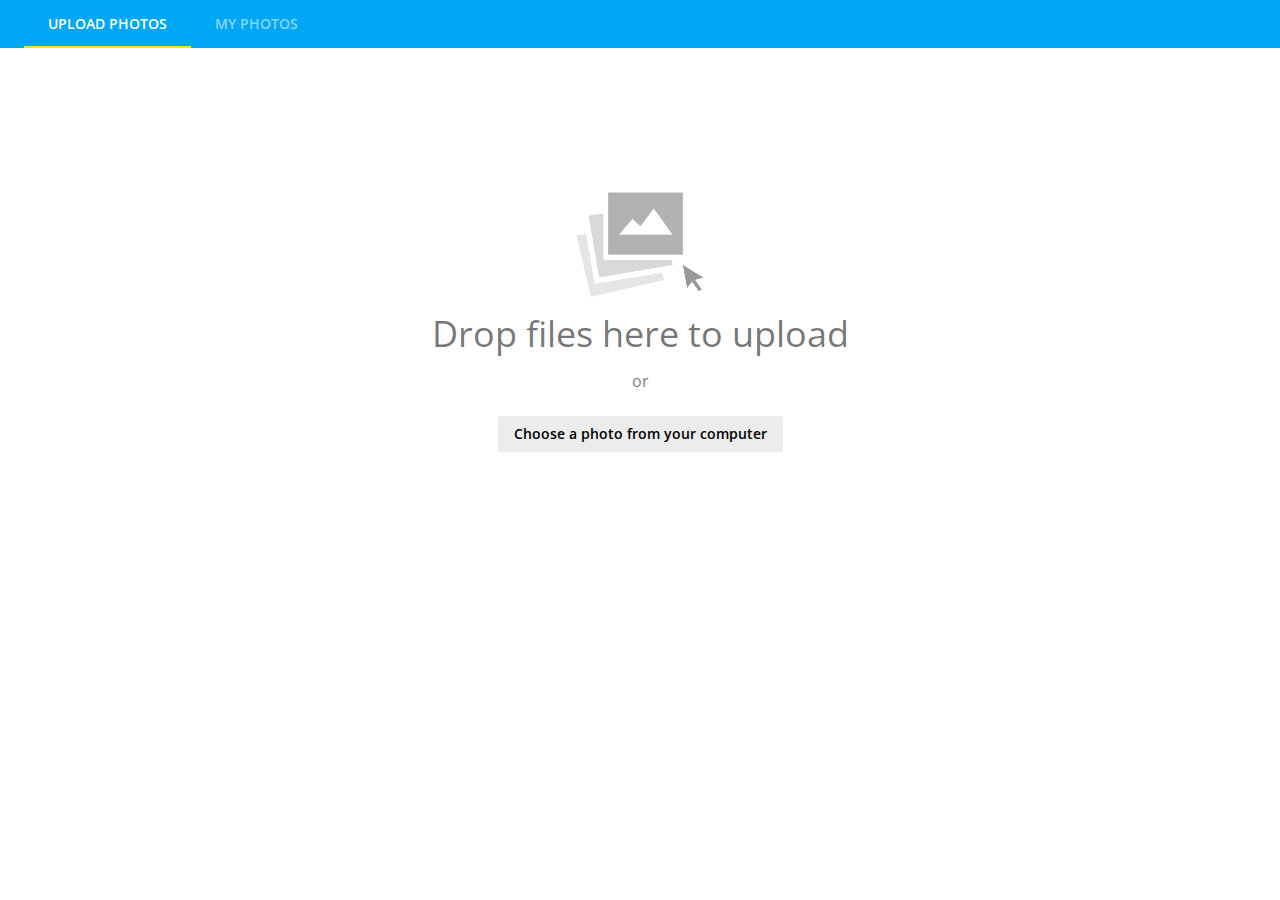
==== commit 667dc861: "Code tidy and Dropzone.js integration" ====
--- a/imageUpload.html
+++ b/imageUpload.html
@@ -11,33 +11,37 @@
 	<link href='//fonts.googleapis.com/css?family=Open+Sans+Condensed:300,300italic,700' rel='stylesheet' type='text/css'/>
 	<link href='//fonts.googleapis.com/css?family=Open+Sans:300,300italic,400,400italic,600,600italic,700,700italic,800' rel='stylesheet' type='text/css'/>
 	<link href="https://fonts.googleapis.com/icon?family=Material+Icons"rel="stylesheet">
-	<link rel="stylesheet" type="text/css" href="css/reset.css" media="all"/>
-	<link rel="stylesheet" type="text/css" href="css/base.css" media="all"/>
-	<link rel="stylesheet" type="text/css" href="css/snapLarge.css" media="all"/>
-	<link rel="stylesheet" type="text/css" href="css/snapMedium.css" media="all"/>
-	<link rel="stylesheet" type="text/css" href="css/snapSmall.css" media="all"/>
-	<link rel="stylesheet" type="text/css" href="css/snapXSmall.css" media="all"/>
-	<link rel="stylesheet" type="text/css" href="css/snapCustom.css" media="all"/>
+	<link rel="stylesheet" type="text/css" href="./css/reset.css" media="all"/>
+	<link rel="stylesheet" type="text/css" href="./css/base.css" media="all"/>
+	<link rel="stylesheet" type="text/css" href="./css/snapLarge.css" media="all"/>
+	<link rel="stylesheet" type="text/css" href="./css/snapMedium.css" media="all"/>
+	<link rel="stylesheet" type="text/css" href="./css/snapSmall.css" media="all"/>
+	<link rel="stylesheet" type="text/css" href="./css/snapXSmall.css" media="all"/>
+	<link rel="stylesheet" type="text/css" href="./css/snapCustom.css" media="all"/>
+	<link rel="stylesheet" type="text/css" href="./css/dropzone.css" media="all"/>
 	<script src="https://ajax.googleapis.com/ajax/libs/jquery/2.2.4/jquery.min.js"></script>
+	<script src="./js/material.js"></script>
+	<script src="./js/dropzone.js"></script>
+	<script src="./js/monarch.js"></script>
 </head>
 <body>
 	<div class="pageWrapper">
-		<div class="uploaderHeader">
-			<ul class="tabs">
-				<li><a class="active" href="#">Upload Photos</a></li>
-				<li><a href="#">My Photos</a></li>
-			</ul>
+		<div class="uploaderHeader mdl-tabs mdl-js-tabs mdl-js-ripple-effect">
+  			<div class="mdl-tabs__tab-bar">
+      			<a href="#starks-panel" class="mdl-tabs__tab is-active">Upload Photos</a>
+      			<a href="#lannisters-panel" class="mdl-tabs__tab">My Photos</a>
+  			</div>
 		</div>
-		<div class="uploaderBody">
-			<h3>Drag a photo here<span>or</span></h3>
+		<div class="uploaderBody dragNdrop">
+			<form action="/file-upload" class="dropzone" id="my-awesome-dropzone"></form>
 		</div>
+      
 		<div class="uploaderFooter">
-			<ul class="buttonBar bottom">
-				<li class="lefty"><a class="button primary" href="#">Save</a></li>
-				<li class="lefty"><a class="button secondary" href="#">Cancel</a></li>
-			</ul>
+			<div class="buttonBar bottom">
+				<button class="mdl-button mdl-js-button mdl-button--raised mdl-js-ripple-effect mdl-button--colored" >Save</button>
+				<button class="mdl-button mdl-js-button mdl-button--raised mdl-js-ripple-effect">Cancel</button>
+			</div>
 		</div>
 	</div>
-	<script src="js/monarch.js"></script>
 </body>
 </html>--- a/css/base.css
+++ b/css/base.css
@@ -17,75 +17,408 @@
 button.material-icons.md-dark.md-inactive:hover,
 button.material-icons.md-light:hover { color: rgba(0, 0, 0, 0.87); }
 
-
 .material-icons.md-18 { font-size: 18px; }
 .material-icons.md-24 { font-size: 24px; }
 .material-icons.md-36 { font-size: 36px; }
 .material-icons.md-48 { font-size: 48px; }
 
+
 /*  ============================================================================================ */
 /*  MY ICON ANIMATION STYLES  ================================================================== */
 /*  ============================================================================================ */
 
 .sorter, h4 i {
-    -moz-transition: all .2s linear;
     -webkit-transition: all .2s linear;
-    transition: all .2s linear;
+            transition: all .2s linear;
 }
 
 .sorter.down, h4 i.down {
-    -ms-transform:rotate(180deg);
-    -moz-transform:rotate(180deg);
     -webkit-transform:rotate(180deg);
-    transform:rotate(180deg);
-}
-
-
-/*  ============================================================================================ */
-/*  MY FLAT BUTTON STYLES  ===================================================================== */
-/*  ============================================================================================ */
-
-
-a.button {
-	display:block;
-	position:relative;
-	font-size:1.3rem;
-	font-weight:400;
-	text-transform:uppercase;
-	text-align:center;
-	line-height: 2.9;
-	padding:0 1.6rem;
-	border-radius:2px;
-	margin:0 0.8rem 0 0;
-	height:3.6rem;
-	min-width:10rem;
-}
-
-.primary,
-.primary:hover {
-	color:rgba(255,255,255,1);
-	background-color:rgba(74,144,226,1);
-	opacity:1;
-}
-
-.secondary,
-.secondary:hover {
-	color:rgba(0,0,0,0.87);
-	background-color:rgba(0,0,0,0.1);
-	opacity:1;
-}
-
-.primary:hover::after,
-.secondary:hover:after { 
-	position:absolute;
-	top:0;
-	right:0;
-	bottom:0;
-	left:0;
-	content:"";
-	background:rgba(0,0,0,0.08);
-}
-
+            transform:rotate(180deg);
+}
+
+
+/*  ============================================================================================ */
+/*  MATERIAL RIPPLE STYLES  ================================================================== */
+/*  ============================================================================================ */
+
+.mdl-ripple {
+	position: absolute;
+	top: 0;
+	left: 0;
+	background: rgb(0,0,0);
+	border-radius: 50%;
+	height: 50px;
+	width: 50px;
+	opacity: 0;
+	overflow: hidden; 
+	pointer-events: none;
+	-webkit-transform: translate(-50%, -50%);
+		    transform: translate(-50%, -50%);
+}
+  
+.mdl-ripple.is-animating {
+    transition: width 0.3s cubic-bezier(0, 0, 0.2, 1), height 0.3s cubic-bezier(0, 0, 0.2, 1), opacity 0.6s cubic-bezier(0, 0, 0.2, 1), -webkit-transform 0.3s cubic-bezier(0, 0, 0.2, 1);
+    transition: transform 0.3s cubic-bezier(0, 0, 0.2, 1), width 0.3s cubic-bezier(0, 0, 0.2, 1), height 0.3s cubic-bezier(0, 0, 0.2, 1), opacity 0.6s cubic-bezier(0, 0, 0.2, 1);
+    transition: transform 0.3s cubic-bezier(0, 0, 0.2, 1), width 0.3s cubic-bezier(0, 0, 0.2, 1), height 0.3s cubic-bezier(0, 0, 0.2, 1), opacity 0.6s cubic-bezier(0, 0, 0.2, 1), -webkit-transform 0.3s cubic-bezier(0, 0, 0.2, 1); 
+}
+  
+.mdl-ripple.is-visible { opacity: 0.3; }
+
+
+/*  ============================================================================================ */
+/*  MATERIAL BUTTON STYLES  ==================================================================== */
+/*  ============================================================================================ */
+
+.mdl-button {
+	display: inline-block;
+	position: relative;
+	font-family: "Open Sans", "Helvetica", "Arial", sans-serif;
+	font-size: 14px;
+	font-weight: 600;
+	color: rgb(0,0,0);
+	text-transform: uppercase;
+	line-height: 1;
+	line-height: 36px;
+	letter-spacing: 0;
+	text-align: center;
+	text-decoration: none;
+	background: transparent;
+	border: none;
+	border-radius: 2px;
+	vertical-align: middle;
+	padding: 0 16px;
+	margin: 0;
+	will-change: box-shadow;
+	transition: box-shadow 0.2s cubic-bezier(0.4, 0, 1, 1), background-color 0.2s cubic-bezier(0.4, 0, 0.2, 1), color 0.2s cubic-bezier(0.4, 0, 0.2, 1);
+	min-width:8.5rem; 
+	height: 36px;
+	overflow: hidden;
+	outline: none;
+	cursor: pointer;
+}
+  
+.mdl-button::-moz-focus-inner { border: 0; }
+
+.mdl-button:hover { background-color: rgba(158,158,158, 0.20); }
+
+.mdl-button:focus:not(:active) { background-color: rgba(0,0,0, 0.12); }
+
+.mdl-button:active { background-color: rgba(158,158,158, 0.40); }
+
+.mdl-button.mdl-button--colored { color: rgb(74,144,226); }
+
+.mdl-button.mdl-button--colored:focus:not(:active) { background-color: rgba(0,0,0, 0.12); }
+
+input.mdl-button[type="submit"] { -webkit-appearance: none; }
+
+.mdl-button--raised {
+	background: rgba(158,158,158, 0.20);
+  	/*box-shadow: 0 2px 2px 0 rgba(0, 0, 0, 0.14), 0 3px 1px -2px rgba(0, 0, 0, 0.2), 0 1px 5px 0 rgba(0, 0, 0, 0.12);*/ 
+}
+
+.mdl-button--raised:active {
+	background-color: rgba(158,158,158, 0.40);
+	box-shadow: 0 4px 5px 0 rgba(0, 0, 0, 0.14), 0 1px 10px 0 rgba(0, 0, 0, 0.12), 0 2px 4px -1px rgba(0, 0, 0, 0.2);
+}
+
+.mdl-button--raised:focus:not(:active) {
+	background-color: rgba(158,158,158, 0.40);
+	box-shadow: 0 0 8px rgba(0, 0, 0, 0.18), 0 8px 16px rgba(0, 0, 0, 0.36);
+}
+
+.mdl-button--raised.mdl-button--colored { 
+	color: rgb(255,255,255);
+	background: rgb(74,144,226);
+}
+
+.mdl-button--raised.mdl-button--colored:hover { background-color: rgb(74,144,226); }
+
+.mdl-button--raised.mdl-button--colored:active { background-color: rgb(74,144,226); }
+
+.mdl-button--raised.mdl-button--colored:focus:not(:active) { background-color: rgb(74,144,226); }
+
+.mdl-button--raised.mdl-button--colored .mdl-ripple { background: rgb(255,255,255); }
+
+.mdl-button--icon {
+	font-size: 24px;
+	color: inherit;
+	line-height: normal;
+	padding: 0;
+	border-radius: 50%;
+	margin-left: 0;
+	margin-right: 0;
+	min-width: 32px;
+	width: 32px;
+	overflow: hidden;
+	height: 32px;
+}
+
+.mdl-button--icon .material-icons {
+	position: absolute;
+	top: 50%;
+	left: 50%;
+	line-height: 24px;
+	width: 24px; 
+	-webkit-transform: translate(-12px, -12px);
+			transform: translate(-12px, -12px);
+}
+
+.mdl-button--icon.mdl-button--mini-icon {
+    height: 24px;
+    min-width: 24px;
+    width: 24px; 
+}
+
+.mdl-button--icon.mdl-button--mini-icon .material-icons {
+	top: 0px;
+	left: 0px; 
+}
+
+.mdl-button--icon .mdl-button__ripple-container {
+	border-radius: 50%;
+	-webkit-mask-image: -webkit-radial-gradient(circle, white, black); 
+}
+
+.mdl-button__ripple-container {
+   	display: block;
+   	position: absolute;
+	top: 0px;
+	left: 0px;
+	width: 100%;
+	height: 100%;
+	z-index: 0;
+	overflow: hidden; 
+}
+  
+.mdl-button[disabled] .mdl-button__ripple-container .mdl-ripple,
+.mdl-button.mdl-button--disabled .mdl-button__ripple-container .mdl-ripple { background-color: transparent; }
+
+
+.mdl-button--primary.mdl-button--primary { color: rgb(63,81,181); }
+
+.mdl-button--primary.mdl-button--primary .mdl-ripple { background: rgb(255,255,255); }
+
+.mdl-button--primary.mdl-button--primary.mdl-button--raised {
+    color: rgb(255,255,255);
+    background-color: rgb(63,81,181); 
+}
+
+.mdl-button--accent.mdl-button--accent { color: rgb(255,64,129); }
+
+.mdl-button--accent.mdl-button--accent .mdl-ripple { background: rgb(255,255,255); }
+
+.mdl-button--accent.mdl-button--accent.mdl-button--raised {
+	color: rgb(255,255,255);
+	background-color: rgb(255,64,129); 
+}
+
+.mdl-button[disabled][disabled], 
+.mdl-button.mdl-button--disabled.mdl-button--disabled {
+	color: rgba(0,0,0, 0.26);
+	background-color: transparent;
+	cursor: default;
+}
+
+.mdl-button--raised[disabled][disabled], 
+.mdl-button--raised.mdl-button--disabled.mdl-button--disabled {
+	color: rgba(0,0,0, 0.26);
+	background-color: rgba(0,0,0, 0.12);
+	box-shadow: none; 
+}
+
+.mdl-button--colored[disabled][disabled], 
+.mdl-button--colored.mdl-button--disabled.mdl-button--disabled { color: rgba(0,0,0, 0.26); }
+
+.mdl-button .material-icons { vertical-align: middle; }
+  
+  
+/*  ============================================================================================ */
+/*  MATERIAL TAB STYLES  ======================================================================= */
+/*  ============================================================================================ */
+  
+.mdl-tabs {
+  display: block;
+  width: 100%; 
+}
+
+.mdl-tabs__tab-bar {
+	display: -webkit-flex;
+	display: -ms-flexbox;
+	display: flex;
+	  -webkit-flex-direction: row;
+	  -ms-flex-direction: row;
+		  flex-direction: row;
+	-webkit-justify-content: center;
+		   -ms-flex-pack: center;
+		 justify-content: center;
+	-webkit-align-content: space-between;
+	  -ms-flex-line-pack: justify;
+		   align-content: space-between;
+	 -webkit-align-items: flex-start;
+		  -ms-flex-align: start;
+			 align-items: flex-start;
+	padding: 0 0 0 0;
+	border-bottom: 1px solid rgb(224,224,224); 
+	margin: 0;
+	height: 48px;
+
+}
+
+.mdl-tabs__tab {
+	position: relative;
+	display: block;
+	font-size: 14px;
+	font-weight: 600;
+	color: rgba(0,0,0, 0.54);
+	text-align: center;
+	text-transform: uppercase;
+	text-decoration: none;
+	line-height: 48px;
+	padding: 0 24px 0 24px;
+	border: none;
+	margin: 0;
+	height: 48px;
+	float: left;
+	overflow: hidden; 
+}
+  
+.mdl-tabs.is-upgraded .mdl-tabs__tab.is-active { color: rgba(0,0,0, 0.87); }
+  
+.mdl-tabs.is-upgraded .mdl-tabs__tab.is-active:after {
+	display: block;
+	position: absolute;
+	bottom: 0px;
+	left: 0px;
+	content: " ";
+	background: rgb(63,81,181);
+	height: 2px;
+	width: 100%;
+	-webkit-animation: border-expand 0.2s cubic-bezier(0.4, 0, 0.4, 1) 0.01s alternate forwards;
+			animation: border-expand 0.2s cubic-bezier(0.4, 0, 0.4, 1) 0.01s alternate forwards;
+		   transition: all 1s cubic-bezier(0.4, 0, 1, 1); 
+}
+
+.mdl-tabs__tab .mdl-tabs__ripple-container {
+	display: block;
+	position: absolute;
+	top: 0px;
+	left: 0px;
+	height: 100%;
+	width: 100%;
+	z-index: 1;
+	overflow: hidden; 
+}
+
+.mdl-tabs__tab .mdl-tabs__ripple-container .mdl-ripple { background: rgb(63,81,181); }
+
+.mdl-tabs__panel { display: block; }
+
+.mdl-tabs.is-upgraded .mdl-tabs__panel { display: none; }
+
+.mdl-tabs.is-upgraded .mdl-tabs__panel.is-active { display: block; }
+
+@-webkit-keyframes border-expand {
+	0% 	 { opacity: 0; width: 0; }
+	100% { opacity: 1; width: 100%; } 
+}
+
+@keyframes border-expand {
+  0%   { opacity: 0; width: 0; }
+  100% { opacity: 1; width: 100%; } 
+}
+    
+
+/*  ============================================================================================ */
+/*  MATERIAL TOOLTIP STYLES  =================================================================== */
+/*  ============================================================================================ */
+
+.mdl-tooltip {
+	display: inline-block;
+	position: fixed;
+	top: -500px;
+	left: -500px;
+	font-size: 10px;
+	font-weight: 500;
+	color: rgb(255,255,255);
+	line-height: 14px;
+	text-align: center; 
+	background: rgba(97,97,97, 0.9);
+  	padding: 8px;
+  	border-radius: 2px;
+  	max-width: 170px;
+	z-index: 999;
+        	   will-change: transform;
+         -webkit-transform: scale(0);
+                 transform: scale(0);
+  -webkit-transform-origin: top center;
+          transform-origin: top center;
+}
+
+.mdl-tooltip.is-active {
+  -webkit-animation: pulse 200ms cubic-bezier(0, 0, 0.2, 1) forwards;
+          animation: pulse 200ms cubic-bezier(0, 0, 0.2, 1) forwards; 
+}
+
+.mdl-tooltip--large {
+  	font-size: 14px;
+    line-height: 14px;
+  	padding: 16px; 
+}
+
+@-webkit-keyframes pulse {
+	0% {
+		opacity: 0; 
+		-webkit-transform: scale(0);
+				transform: scale(0);
+	}
+  	50% {
+    -webkit-transform: scale(0.99);
+            transform: scale(0.99); 
+    }
+	100% {
+		opacity: 1;
+		visibility: visible; 
+		-webkit-transform: scale(1);
+				transform: scale(1); 
+    } 
+}
+
+@keyframes pulse {
+	0% {
+		opacity: 0; 
+		-webkit-transform: scale(0);
+				transform: scale(0);
+	}
+  	50% {
+    -webkit-transform: scale(0.99);
+            transform: scale(0.99); 
+    }
+	100% {
+		opacity: 1;
+		visibility: visible; 
+		-webkit-transform: scale(1);
+				transform: scale(1); 
+    } 
+}
+
+
+/*  ============================================================================================ */
+/*  MATERIAL SHADOW STYLES  ==================================================================== */
+/*  ============================================================================================ */
+
+.mdl-shadow--2dp  { box-shadow: 0 2px 2px 0 rgba(0, 0, 0, 0.14), 0 3px 1px -2px rgba(0, 0, 0, 0.2), 0 1px 5px 0 rgba(0, 0, 0, 0.12); }
+.mdl-shadow--3dp  { box-shadow: 0 3px 4px 0 rgba(0, 0, 0, 0.14), 0 3px 3px -2px rgba(0, 0, 0, 0.2), 0 1px 8px 0 rgba(0, 0, 0, 0.12); }
+.mdl-shadow--4dp  { box-shadow: 0 4px 5px 0 rgba(0, 0, 0, 0.14), 0 1px 10px 0 rgba(0, 0, 0, 0.12), 0 2px 4px -1px rgba(0, 0, 0, 0.2); }
+.mdl-shadow--6dp  { box-shadow: 0 6px 10px 0 rgba(0, 0, 0, 0.14), 0 1px 18px 0 rgba(0, 0, 0, 0.12), 0 3px 5px -1px rgba(0, 0, 0, 0.2); }
+.mdl-shadow--8dp  { box-shadow: 0 8px 10px 1px rgba(0, 0, 0, 0.14), 0 3px 14px 2px rgba(0, 0, 0, 0.12), 0 5px 5px -3px rgba(0, 0, 0, 0.2); }
+.mdl-shadow--16dp { box-shadow: 0 16px 24px 2px rgba(0, 0, 0, 0.14), 0 6px 30px 5px rgba(0, 0, 0, 0.12), 0 8px 10px -5px rgba(0, 0, 0, 0.2); }
+.mdl-shadow--24dp { box-shadow: 0 9px 46px 8px rgba(0, 0, 0, 0.14), 0 11px 15px -7px rgba(0, 0, 0, 0.12), 0 24px 38px 3px rgba(0, 0, 0, 0.2); }
+
+
+/*  ============================================================================================ */
+/*  BUTTON BAR STYLES  ========================================================================= */
+/*  ============================================================================================ */
 
 .buttonBar {
 	background-color:#fff; 
@@ -104,7 +437,6 @@
 /*  ============================================================================================ */
 /*  MY TAB STYLES  ============================================================================= */
 /*  ============================================================================================ */
-
 
 .tabs {
 	padding:0 4.2rem;
@@ -140,414 +472,3 @@
 	border-bottom:2px solid #f8e71c;
 	opacity:1;
 }
-
-
-/*  ============================================================================================ */
-/*  MATERIAL RIPPLE STYLES  ================================================================== */
-/*  ============================================================================================ */
-
-.mdl-ripple {
-  background: rgb(0,0,0);
-  border-radius: 50%;
-  height: 50px;
-  left: 0;
-  opacity: 0;
-  pointer-events: none;
-  position: absolute;
-  top: 0;
-  -webkit-transform: translate(-50%, -50%);
-          transform: translate(-50%, -50%);
-  width: 50px;
-  overflow: hidden; }
-  .mdl-ripple.is-animating {
-    transition: width 0.3s cubic-bezier(0, 0, 0.2, 1), height 0.3s cubic-bezier(0, 0, 0.2, 1), opacity 0.6s cubic-bezier(0, 0, 0.2, 1), -webkit-transform 0.3s cubic-bezier(0, 0, 0.2, 1);
-    transition: transform 0.3s cubic-bezier(0, 0, 0.2, 1), width 0.3s cubic-bezier(0, 0, 0.2, 1), height 0.3s cubic-bezier(0, 0, 0.2, 1), opacity 0.6s cubic-bezier(0, 0, 0.2, 1);
-    transition: transform 0.3s cubic-bezier(0, 0, 0.2, 1), width 0.3s cubic-bezier(0, 0, 0.2, 1), height 0.3s cubic-bezier(0, 0, 0.2, 1), opacity 0.6s cubic-bezier(0, 0, 0.2, 1), -webkit-transform 0.3s cubic-bezier(0, 0, 0.2, 1); }
-  .mdl-ripple.is-visible {
-    opacity: 0.3; }
-
-
-
-/*  ============================================================================================ */
-/*  MATERIAL BUTTON STYLES  ==================================================================== */
-/*  ============================================================================================ */
-
-
-.mdl-button {
-  background: transparent;
-  border: none;
-  border-radius: 2px;
-  color: rgb(0,0,0);
-  position: relative;
-  height: 36px;
-  margin: 0;
-  min-width: 64px;
-  padding: 0 16px;
-  display: inline-block;
-  font-family: "Roboto", "Helvetica", "Arial", sans-serif;
-  font-size: 14px;
-  font-weight: 500;
-  text-transform: uppercase;
-  line-height: 1;
-  letter-spacing: 0;
-  overflow: hidden;
-  will-change: box-shadow;
-  transition: box-shadow 0.2s cubic-bezier(0.4, 0, 1, 1), background-color 0.2s cubic-bezier(0.4, 0, 0.2, 1), color 0.2s cubic-bezier(0.4, 0, 0.2, 1);
-  outline: none;
-  cursor: pointer;
-  text-decoration: none;
-  text-align: center;
-  line-height: 36px;
-  vertical-align: middle; }
-  .mdl-button::-moz-focus-inner {
-    border: 0; }
-  .mdl-button:hover {
-    background-color: rgba(158,158,158, 0.20); }
-  .mdl-button:focus:not(:active) {
-    background-color: rgba(0,0,0, 0.12); }
-  .mdl-button:active {
-    background-color: rgba(158,158,158, 0.40); }
-  .mdl-button.mdl-button--colored {
-    color: rgb(63,81,181); }
-    .mdl-button.mdl-button--colored:focus:not(:active) {
-      background-color: rgba(0,0,0, 0.12); }
-
-input.mdl-button[type="submit"] {
-  -webkit-appearance: none; }
-
-.mdl-button--raised {
-  background: rgba(158,158,158, 0.20);
-  box-shadow: 0 2px 2px 0 rgba(0, 0, 0, 0.14), 0 3px 1px -2px rgba(0, 0, 0, 0.2), 0 1px 5px 0 rgba(0, 0, 0, 0.12); }
-  .mdl-button--raised:active {
-    box-shadow: 0 4px 5px 0 rgba(0, 0, 0, 0.14), 0 1px 10px 0 rgba(0, 0, 0, 0.12), 0 2px 4px -1px rgba(0, 0, 0, 0.2);
-    background-color: rgba(158,158,158, 0.40); }
-  .mdl-button--raised:focus:not(:active) {
-    box-shadow: 0 0 8px rgba(0, 0, 0, 0.18), 0 8px 16px rgba(0, 0, 0, 0.36);
-    background-color: rgba(158,158,158, 0.40); }
-  .mdl-button--raised.mdl-button--colored {
-    background: rgb(63,81,181);
-    color: rgb(255,255,255); }
-    .mdl-button--raised.mdl-button--colored:hover {
-      background-color: rgb(63,81,181); }
-    .mdl-button--raised.mdl-button--colored:active {
-      background-color: rgb(63,81,181); }
-    .mdl-button--raised.mdl-button--colored:focus:not(:active) {
-      background-color: rgb(63,81,181); }
-    .mdl-button--raised.mdl-button--colored .mdl-ripple {
-      background: rgb(255,255,255); }
-
-.mdl-button--fab {
-  border-radius: 50%;
-  font-size: 24px;
-  height: 56px;
-  margin: auto;
-  min-width: 56px;
-  width: 56px;
-  padding: 0;
-  overflow: hidden;
-  background: rgba(158,158,158, 0.20);
-  box-shadow: 0 1px 1.5px 0 rgba(0, 0, 0, 0.12), 0 1px 1px 0 rgba(0, 0, 0, 0.24);
-  position: relative;
-  line-height: normal; }
-  .mdl-button--fab .material-icons {
-    position: absolute;
-    top: 50%;
-    left: 50%;
-    -webkit-transform: translate(-12px, -12px);
-            transform: translate(-12px, -12px);
-    line-height: 24px;
-    width: 24px; }
-  .mdl-button--fab.mdl-button--mini-fab {
-    height: 40px;
-    min-width: 40px;
-    width: 40px; }
-  .mdl-button--fab .mdl-button__ripple-container {
-    border-radius: 50%;
-    -webkit-mask-image: -webkit-radial-gradient(circle, white, black); }
-  .mdl-button--fab:active {
-    box-shadow: 0 4px 5px 0 rgba(0, 0, 0, 0.14), 0 1px 10px 0 rgba(0, 0, 0, 0.12), 0 2px 4px -1px rgba(0, 0, 0, 0.2);
-    background-color: rgba(158,158,158, 0.40); }
-  .mdl-button--fab:focus:not(:active) {
-    box-shadow: 0 0 8px rgba(0, 0, 0, 0.18), 0 8px 16px rgba(0, 0, 0, 0.36);
-    background-color: rgba(158,158,158, 0.40); }
-  .mdl-button--fab.mdl-button--colored {
-    background: rgb(255,64,129);
-    color: rgb(255,255,255); }
-    .mdl-button--fab.mdl-button--colored:hover {
-      background-color: rgb(255,64,129); }
-    .mdl-button--fab.mdl-button--colored:focus:not(:active) {
-      background-color: rgb(255,64,129); }
-    .mdl-button--fab.mdl-button--colored:active {
-      background-color: rgb(255,64,129); }
-    .mdl-button--fab.mdl-button--colored .mdl-ripple {
-      background: rgb(255,255,255); }
-
-.mdl-button--icon {
-  border-radius: 50%;
-  font-size: 24px;
-  height: 32px;
-  margin-left: 0;
-  margin-right: 0;
-  min-width: 32px;
-  width: 32px;
-  padding: 0;
-  overflow: hidden;
-  color: inherit;
-  line-height: normal; }
-  .mdl-button--icon .material-icons {
-    position: absolute;
-    top: 50%;
-    left: 50%;
-    -webkit-transform: translate(-12px, -12px);
-            transform: translate(-12px, -12px);
-    line-height: 24px;
-    width: 24px; }
-  .mdl-button--icon.mdl-button--mini-icon {
-    height: 24px;
-    min-width: 24px;
-    width: 24px; }
-    .mdl-button--icon.mdl-button--mini-icon .material-icons {
-      top: 0px;
-      left: 0px; }
-  .mdl-button--icon .mdl-button__ripple-container {
-    border-radius: 50%;
-    -webkit-mask-image: -webkit-radial-gradient(circle, white, black); }
-
-.mdl-button__ripple-container {
-  display: block;
-  height: 100%;
-  left: 0px;
-  position: absolute;
-  top: 0px;
-  width: 100%;
-  z-index: 0;
-  overflow: hidden; }
-  .mdl-button[disabled] .mdl-button__ripple-container .mdl-ripple,
-  .mdl-button.mdl-button--disabled .mdl-button__ripple-container .mdl-ripple {
-    background-color: transparent; }
-
-.mdl-button--primary.mdl-button--primary {
-  color: rgb(63,81,181); }
-  .mdl-button--primary.mdl-button--primary .mdl-ripple {
-    background: rgb(255,255,255); }
-  .mdl-button--primary.mdl-button--primary.mdl-button--raised, .mdl-button--primary.mdl-button--primary.mdl-button--fab {
-    color: rgb(255,255,255);
-    background-color: rgb(63,81,181); }
-
-.mdl-button--accent.mdl-button--accent {
-  color: rgb(255,64,129); }
-  .mdl-button--accent.mdl-button--accent .mdl-ripple {
-    background: rgb(255,255,255); }
-  .mdl-button--accent.mdl-button--accent.mdl-button--raised, .mdl-button--accent.mdl-button--accent.mdl-button--fab {
-    color: rgb(255,255,255);
-    background-color: rgb(255,64,129); }
-
-.mdl-button[disabled][disabled], .mdl-button.mdl-button--disabled.mdl-button--disabled {
-  color: rgba(0,0,0, 0.26);
-  cursor: default;
-  background-color: transparent; }
-
-.mdl-button--fab[disabled][disabled], .mdl-button--fab.mdl-button--disabled.mdl-button--disabled {
-  background-color: rgba(0,0,0, 0.12);
-  color: rgba(0,0,0, 0.26); }
-
-.mdl-button--raised[disabled][disabled], .mdl-button--raised.mdl-button--disabled.mdl-button--disabled {
-  background-color: rgba(0,0,0, 0.12);
-  color: rgba(0,0,0, 0.26);
-  box-shadow: none; }
-
-.mdl-button--colored[disabled][disabled], .mdl-button--colored.mdl-button--disabled.mdl-button--disabled {
-  color: rgba(0,0,0, 0.26); }
-
-.mdl-button .material-icons {
-  vertical-align: middle; }
-  
-  
- 
-/*  ============================================================================================ */
-/*  MATERIAL TAB STYLES  ======================================================================= */
-/*  ============================================================================================ */
-  
-  
-.mdl-tabs {
-  display: block;
-  width: 100%; }
-
-.mdl-tabs__tab-bar {
-  display: -webkit-flex;
-  display: -ms-flexbox;
-  display: flex;
-  -webkit-flex-direction: row;
-      -ms-flex-direction: row;
-          flex-direction: row;
-  -webkit-justify-content: center;
-      -ms-flex-pack: center;
-          justify-content: center;
-  -webkit-align-content: space-between;
-      -ms-flex-line-pack: justify;
-          align-content: space-between;
-  -webkit-align-items: flex-start;
-      -ms-flex-align: start;
-          align-items: flex-start;
-  height: 48px;
-  padding: 0 0 0 0;
-  margin: 0;
-  border-bottom: 1px solid rgb(224,224,224); }
-
-.mdl-tabs__tab {
-  margin: 0;
-  border: none;
-  padding: 0 24px 0 24px;
-  float: left;
-  position: relative;
-  display: block;
-  text-decoration: none;
-  height: 48px;
-  line-height: 48px;
-  text-align: center;
-  font-weight: 500;
-  font-size: 14px;
-  text-transform: uppercase;
-  color: rgba(0,0,0, 0.54);
-  overflow: hidden; }
-  .mdl-tabs.is-upgraded .mdl-tabs__tab.is-active {
-    color: rgba(0,0,0, 0.87); }
-  .mdl-tabs.is-upgraded .mdl-tabs__tab.is-active:after {
-    height: 2px;
-    width: 100%;
-    display: block;
-    content: " ";
-    bottom: 0px;
-    left: 0px;
-    position: absolute;
-    background: rgb(63,81,181);
-    -webkit-animation: border-expand 0.2s cubic-bezier(0.4, 0, 0.4, 1) 0.01s alternate forwards;
-            animation: border-expand 0.2s cubic-bezier(0.4, 0, 0.4, 1) 0.01s alternate forwards;
-    transition: all 1s cubic-bezier(0.4, 0, 1, 1); }
-  .mdl-tabs__tab .mdl-tabs__ripple-container {
-    display: block;
-    position: absolute;
-    height: 100%;
-    width: 100%;
-    left: 0px;
-    top: 0px;
-    z-index: 1;
-    overflow: hidden; }
-    .mdl-tabs__tab .mdl-tabs__ripple-container .mdl-ripple {
-      background: rgb(63,81,181); }
-
-.mdl-tabs__panel {
-  display: block; }
-  .mdl-tabs.is-upgraded .mdl-tabs__panel {
-    display: none; }
-  .mdl-tabs.is-upgraded .mdl-tabs__panel.is-active {
-    display: block; }
-
-@-webkit-keyframes border-expand {
-  0% {
-    opacity: 0;
-    width: 0; }
-  100% {
-    opacity: 1;
-    width: 100%; } }
-
-@keyframes border-expand {
-  0% {
-    opacity: 0;
-    width: 0; }
-  100% {
-    opacity: 1;
-    width: 100%; } }
-    
-
-/*  ============================================================================================ */
-/*  MATERIAL TOOLTIP STYLES  =================================================================== */
-/*  ============================================================================================ */
-
-.mdl-tooltip {
-  -webkit-transform: scale(0);
-          transform: scale(0);
-  -webkit-transform-origin: top center;
-          transform-origin: top center;
-  will-change: transform;
-  z-index: 999;
-  background: rgba(97,97,97, 0.9);
-  border-radius: 2px;
-  color: rgb(255,255,255);
-  display: inline-block;
-  font-size: 10px;
-  font-weight: 500;
-  line-height: 14px;
-  max-width: 170px;
-  position: fixed;
-  top: -500px;
-  left: -500px;
-  padding: 8px;
-  text-align: center; }
-
-.mdl-tooltip.is-active {
-  -webkit-animation: pulse 200ms cubic-bezier(0, 0, 0.2, 1) forwards;
-          animation: pulse 200ms cubic-bezier(0, 0, 0.2, 1) forwards; }
-
-.mdl-tooltip--large {
-  line-height: 14px;
-  font-size: 14px;
-  padding: 16px; }
-
-@-webkit-keyframes pulse {
-  0% {
-    -webkit-transform: scale(0);
-            transform: scale(0);
-    opacity: 0; }
-  50% {
-    -webkit-transform: scale(0.99);
-            transform: scale(0.99); }
-  100% {
-    -webkit-transform: scale(1);
-            transform: scale(1);
-    opacity: 1;
-    visibility: visible; } }
-
-@keyframes pulse {
-  0% {
-    -webkit-transform: scale(0);
-            transform: scale(0);
-    opacity: 0; }
-  50% {
-    -webkit-transform: scale(0.99);
-            transform: scale(0.99); }
-  100% {
-    -webkit-transform: scale(1);
-            transform: scale(1);
-    opacity: 1;
-    visibility: visible; } }
-
-
-/*  ============================================================================================ */
-/*  MATERIAL SHADOW STYLES  ==================================================================== */
-/*  ============================================================================================ */
-
-
-.mdl-shadow--2dp {
-  box-shadow: 0 2px 2px 0 rgba(0, 0, 0, 0.14), 0 3px 1px -2px rgba(0, 0, 0, 0.2), 0 1px 5px 0 rgba(0, 0, 0, 0.12); }
-
-.mdl-shadow--3dp {
-  box-shadow: 0 3px 4px 0 rgba(0, 0, 0, 0.14), 0 3px 3px -2px rgba(0, 0, 0, 0.2), 0 1px 8px 0 rgba(0, 0, 0, 0.12); }
-
-.mdl-shadow--4dp {
-  box-shadow: 0 4px 5px 0 rgba(0, 0, 0, 0.14), 0 1px 10px 0 rgba(0, 0, 0, 0.12), 0 2px 4px -1px rgba(0, 0, 0, 0.2); }
-
-.mdl-shadow--6dp {
-  box-shadow: 0 6px 10px 0 rgba(0, 0, 0, 0.14), 0 1px 18px 0 rgba(0, 0, 0, 0.12), 0 3px 5px -1px rgba(0, 0, 0, 0.2); }
-
-.mdl-shadow--8dp {
-  box-shadow: 0 8px 10px 1px rgba(0, 0, 0, 0.14), 0 3px 14px 2px rgba(0, 0, 0, 0.12), 0 5px 5px -3px rgba(0, 0, 0, 0.2); }
-
-.mdl-shadow--16dp {
-  box-shadow: 0 16px 24px 2px rgba(0, 0, 0, 0.14), 0 6px 30px 5px rgba(0, 0, 0, 0.12), 0 8px 10px -5px rgba(0, 0, 0, 0.2); }
-
-.mdl-shadow--24dp {
-  box-shadow: 0 9px 46px 8px rgba(0, 0, 0, 0.14), 0 11px 15px -7px rgba(0, 0, 0, 0.12), 0 24px 38px 3px rgba(0, 0, 0, 0.2); }
-
-
-
--- a/css/snapLarge.css
+++ b/css/snapLarge.css
@@ -8,8 +8,8 @@
 		/*  ============================================================================================ */
 		
 		html		{ font-size:62.5% } /* Sets the base font size of the page to 10px */
-		body		{ font-family:'Open Sans', 'Helvetica Neue', helvetica, helve, sans-serif; color:rgba(0,0,0,.87); line-height:1.4; background:#f9f9f9; padding-bottom:10rem; }
-		body		{ border-top:2rem solid red; }
+		body		{ font-family:'Open Sans', 'Helvetica Neue', helvetica, helve, sans-serif; color:rgba(0,0,0,.87); line-height:1.4; background:#f9f9f9; }
+		/*body		{ border-top:2rem solid red; }*/
 		a 			{ color:#039be5; text-decoration:none; }
 		a:hover 	{ opacity:0.8; cursor:pointer; }
 		h1 			{ font-size:2rem; }
@@ -27,11 +27,11 @@
 		.pageWrapper 	{ margin:0 auto;  width:100%; overflow:auto; min-height:50rem}
 		.headerWrapper	{ color:#fff; background-color:#00a7f7; padding:3.6rem 4.2rem 6rem; border-top:2.4rem solid #0288d1; }
 		.contentWrapper	{ padding:2.4rem; }
-		.resultsWrapper	{ background-color:#f5f5f5; padding:0 2.4rem; margin:0 auto; max-width:144rem; }
+		.resultsWrapper	{ background-color:#f5f5f5; padding:0 2.4rem; margin:0 auto 5rem; max-width:144rem; }
 		.toolbar li		{ margin-left:0.8rem; }
+		button + button { margin-left:0.8rem !important; }
 		
 			
-		
 		/*  ============================================================================================ */
 		/*  BOX-CONTENT :BORDER-BOX ELEMENTS  ========================================================== */
 		/*  ============================================================================================ */
@@ -298,7 +298,7 @@
 			position:absolute;
 			left:-1rem;
 			content:"";
-			border-top:1px solid #ddd;
+			border-top:1px solid #e7e7e7;
 			width:calc(100% + 2rem);
 			height:1px;
 			z-index:3;
@@ -386,6 +386,10 @@
 		}
 		
 		.openProp .primaryPhoto_thumb { display:none; }
+		
+		.resultsRow.openProp + .resultsRow.openProp { margin-top:2rem; }
+		
+		.resultsRow.openProp + .resultsRow.openProp::before { border:none; }
 		
 		.resultsRow.openProp .photoGallery_propSearch,
 		.resultsRow.openProp .toolbar { 
@@ -464,16 +468,32 @@
 		/*  IMAGE UPLOAD WINDOW  ======================================================================= */
 		/*  ============================================================================================ */
 
-		.uploaderHeader { background-color:#00a7f7; }
-		
-		.uploaderBody { 
+		.uploaderHeader { 
+			background-color:#00a7f7;
+			padding: 0 2.4rem; 
+		}
+		
+		.uploaderHeader .mdl-tabs__tab-bar {
+			-webkit-justify-content: initial;
+			justify-content: initial;
+			border-bottom: initial;
+		}
+		
+		.uploaderHeader .mdl-tabs__tab { color: rgba(255,255,255,0.54); }
+		
+		.mdl-tabs.is-upgraded .mdl-tabs__tab.is-active { color: rgba(255,255,255,1); }
+		
+		.mdl-tabs.is-upgraded .mdl-tabs__tab.is-active:after { background: rgb(248,231,28); }
+		
+		.uploaderBody.dragNdrop form { 
 			position:absolute;
-			top:6.8rem;
+			top:4.8rem;
 			right:0;
-			bottom:6.9rem;
+			bottom:0;
 			left:0;
 			background:#fff;
-			padding:4.2rem;
+			padding:2.4rem 3.2rem;
+			overflow-y:auto;
 		}
 		
 		.uploaderBody h3 { 
@@ -486,7 +506,7 @@
 			background-size: 12.8rem 10.5rem;
 			line-height: 1.8;
 			padding-top: 11rem;
-			margin-top:2.4rem;
+			margin:0 0 2rem;
     		text-align: center;
 		}
 		
@@ -495,17 +515,23 @@
 			font-size:1.6rem;
 		}
 		
-		
-
-		
-			
-		
-		
-		
-		
-		
-		
-		
+		.uploaderBody.dragNdrop ~ .uploaderFooter  { display:none; }	
+		
+		.fileUploader-button { 
+			display:block;
+			text-align:center; 
+		}		
+		
+		.fileUploader-button:hover .mdl-button { box-shadow: 0 0 2px 1px rgb(74,144,226); }
+		
+		.fileUploader-button .mdl-button { 
+			font-weight:600;
+			text-transform:initial; 
+		}	
+		
+		
+		
+
 /*  ==================================================================================================== */
 /*  END LARGE DEVICES, WIDES SCREENS (MIN-WIDTH:993PX)  ================================================ */
 /*  ==================================================================================================== */
--- a/css/snapMedium.css
+++ b/css/snapMedium.css
@@ -9,7 +9,7 @@
 		/*  GENERIC STYLES  ============================================================================ */
 		/*  ============================================================================================ */
 		
-		body	{ border-top:2rem solid blue; }
+		/*body	{ bo rder-top:2rem solid blue; }*/
 		
 		
 		/*  ============================================================================================ */
--- a/css/snapSmall.css
+++ b/css/snapSmall.css
@@ -9,7 +9,7 @@
 		/*  GENERIC STYLES  ============================================================================ */
 		/*  ============================================================================================ */
 		
-		body	{ border-top:2rem solid green; }
+		/*body	{ border-top:2rem solid green; }*/
 		
 		
 		/*  ============================================================================================ */
--- a/css/snapXSmall.css
+++ b/css/snapXSmall.css
@@ -9,7 +9,7 @@
 		/*  GENERIC STYLES  ============================================================================ */
 		/*  ============================================================================================ */
 		
-		body	{ border-top:2rem solid orange; }
+		/*body	{ border-top:2rem solid orange; }*/
 		
 		
 		/*  ============================================================================================ */
--- a/css/dropzone.css
+++ b/css/dropzone.css
@@ -0,0 +1,429 @@
+@-webkit-keyframes passing-through {
+	0% {
+			opacity: 0;
+  -webkit-transform: translateY(4rem);
+	 -moz-transform: translateY(4rem);
+	  -ms-transform: translateY(4rem);
+	   -o-transform: translateY(4rem);
+		  transform: translateY(4rem); }
+
+	30%, 70% {
+    	    opacity: 1;
+  -webkit-transform: translateY(0px);
+     -moz-transform: translateY(0px);
+      -ms-transform: translateY(0px);
+       -o-transform: translateY(0px);
+          transform: translateY(0px); }
+
+	100% {
+            opacity: 0;
+  -webkit-transform: translateY(-4rem);
+     -moz-transform: translateY(-4rem);
+      -ms-transform: translateY(-4rem);
+       -o-transform: translateY(-4rem);
+          transform: translateY(-4rem); }}
+
+@-moz-keyframes passing-through {
+	0% {
+            opacity: 0;
+  -webkit-transform: translateY(4rem);
+     -moz-transform: translateY(4rem);
+      -ms-transform: translateY(4rem);
+       -o-transform: translateY(4rem);
+          transform: translateY(4rem); }
+	30%, 70% {
+            opacity: 1;
+  -webkit-transform: translateY(0);
+     -moz-transform: translateY(0);
+      -ms-transform: translateY(0);
+       -o-transform: translateY(0);
+          transform: translateY(0); }
+	100% {
+            opacity: 0;
+  -webkit-transform: translateY(-4rem);
+     -moz-transform: translateY(-4rem);
+      -ms-transform: translateY(-4rem);
+       -o-transform: translateY(-4rem);
+          transform: translateY(-4rem); }}
+
+@keyframes passing-through {
+	0% {
+            opacity: 0;
+  -webkit-transform: translateY(4rem);
+     -moz-transform: translateY(4rem);
+      -ms-transform: translateY(4rem);
+       -o-transform: translateY(4rem);
+          transform: translateY(4rem); }
+	30%, 70% {
+            opacity: 1;
+  -webkit-transform: translateY(0);
+     -moz-transform: translateY(0);
+      -ms-transform: translateY(0);
+       -o-transform: translateY(0);
+          transform: translateY(0); }
+	100% {
+            opacity: 0;
+  -webkit-transform: translateY(-4rem);
+     -moz-transform: translateY(-4rem);
+      -ms-transform: translateY(-4rem);
+       -o-transform: translateY(-4rem);
+          transform: translateY(-4rem); }}
+          
+@-webkit-keyframes slide-in {
+	0% {
+            opacity: 0;
+  -webkit-transform: translateY(4rem);
+     -moz-transform: translateY(4rem);
+      -ms-transform: translateY(4rem);
+       -o-transform: translateY(4rem);
+          transform: translateY(4rem); }
+	30% {
+            opacity: 1;
+  -webkit-transform: translateY(0);
+     -moz-transform: translateY(0);
+      -ms-transform: translateY(0);
+       -o-transform: translateY(0);
+          transform: translateY(0); }}
+
+@-moz-keyframes slide-in {
+	0% {
+            opacity: 0;
+  -webkit-transform: translateY(4rem);
+     -moz-transform: translateY(4rem);
+      -ms-transform: translateY(4rem);
+       -o-transform: translateY(4rem);
+          transform: translateY(4rem); }
+	30% {
+            opacity: 1;
+  -webkit-transform: translateY(0);
+     -moz-transform: translateY(0);
+      -ms-transform: translateY(0);
+       -o-transform: translateY(0);
+          transform: translateY(0); }}
+
+@keyframes slide-in {
+	0% {
+            opacity: 0;
+  -webkit-transform: translateY(4rem);
+     -moz-transform: translateY(4rem);
+      -ms-transform: translateY(4rem);
+       -o-transform: translateY(4rem);
+          transform: translateY(4rem); }
+	30% {
+            opacity: 1;
+  -webkit-transform: translateY(0);
+     -moz-transform: translateY(0);
+      -ms-transform: translateY(0);
+       -o-transform: translateY(0);
+          transform: translateY(0); }}
+
+@-webkit-keyframes pulse {
+	0% {
+  -webkit-transform: scale(1);
+     -moz-transform: scale(1);
+      -ms-transform: scale(1);
+       -o-transform: scale(1);
+          transform: scale(1); }
+	10% {
+  -webkit-transform: scale(1.1);
+     -moz-transform: scale(1.1);
+      -ms-transform: scale(1.1);
+       -o-transform: scale(1.1);
+          transform: scale(1.1); }
+  	20% {
+  -webkit-transform: scale(1);
+     -moz-transform: scale(1);
+      -ms-transform: scale(1);
+       -o-transform: scale(1);
+          transform: scale(1); }}
+
+@-moz-keyframes pulse {
+	0% {
+  -webkit-transform: scale(1);
+     -moz-transform: scale(1);
+      -ms-transform: scale(1);
+       -o-transform: scale(1);
+          transform: scale(1); }
+	10% {
+  -webkit-transform: scale(1.1);
+     -moz-transform: scale(1.1);
+      -ms-transform: scale(1.1);
+       -o-transform: scale(1.1);
+          transform: scale(1.1); }
+	20% {
+  -webkit-transform: scale(1);
+     -moz-transform: scale(1);
+      -ms-transform: scale(1);
+       -o-transform: scale(1);
+          transform: scale(1); }}
+
+@keyframes pulse {
+	0% {
+ -webkit-transform: scale(1);
+    -moz-transform: scale(1);
+     -ms-transform: scale(1);
+      -o-transform: scale(1);
+         transform: scale(1); }
+	10% {
+ -webkit-transform: scale(1.1);
+    -moz-transform: scale(1.1);
+     -ms-transform: scale(1.1);
+      -o-transform: scale(1.1);
+    	 transform: scale(1.1); }
+	20% {
+ -webkit-transform: scale(1);
+    -moz-transform: scale(1);
+     -ms-transform: scale(1);
+      -o-transform: scale(1);
+         transform: scale(1); }}
+         
+         
+.dropzone, .dropzone * { box-sizing: border-box; }
+
+.dropzone.dz-clickable { cursor: pointer; }
+
+.dropzone.dz-clickable * { cursor: default; }
+
+.dropzone.dz-clickable .dz-message, 
+.dropzone.dz-clickable .dz-message * { cursor: pointer; }
+
+.dropzone.dz-started .dz-message { display: none; }
+
+.dropzone.dz-drag-hover { border-style: solid; background-color:#0288D1; }
+
+.dropzone.dz-drag-hover .dz-message { opacity: 0.1; }
+
+.dropzone .dz-message {
+	text-align: center;
+	margin: 12rem 0 0; 
+}
+
+.dropzone .dz-preview {
+    display: inline-block;
+    position: relative;
+    vertical-align: top;
+    padding:2rem;
+    border:1px solid #f2f2f2;
+    box-shadow: 0 2px 2px 0 rgba(0, 0, 0, 0.14), 0 3px 1px -2px rgba(0, 0, 0, 0.2), 0 1px 5px 0 rgba(0, 0, 0, 0.12);
+    margin: 1.6rem 1.6rem 4rem;
+    min-height: 10rem; 
+}
+
+.dropzone .dz-preview:hover { z-index: 1000; }
+
+.dropzone .dz-preview:hover .dz-details { opacity: 1; }
+
+.dropzone .dz-preview.dz-file-preview .dz-image {
+      background: #999;
+      background: linear-gradient(to bottom, #f7f7f7, #f2f2f2); 
+      border-radius: 0.2rem;
+}
+
+.dropzone .dz-preview.dz-file-preview .dz-details { opacity: 1; }
+
+.dropzone .dz-preview.dz-image-preview { background: white; }
+
+.dropzone .dz-preview.dz-image-preview .dz-details {
+	-webkit-transition: opacity 0.2s linear;
+       -moz-transition: opacity 0.2s linear;
+        -ms-transition: opacity 0.2s linear;
+         -o-transition: opacity 0.2s linear;
+            transition: opacity 0.2s linear; 
+}
+    
+.dropzone .dz-preview .dz-remove {
+	display: block;
+	font-size: 1.4rem;
+	text-align: center;
+	border: none; 
+	cursor: pointer;
+}
+
+.dropzone .dz-preview .dz-remove:hover { text-decoration: underline; }
+
+.dropzone .dz-preview:hover .dz-details { opacity: 1; }
+
+.dropzone .dz-preview .dz-details {
+	position: absolute;
+	bottom: -4.8rem;
+	left: 0;
+	font-size: 1.1rem;
+	color: rgba(0, 0, 0, 0.9);
+	line-height: 150%; 
+	text-align: center;
+	padding: 0.5rem;
+	min-width: 100%;
+	max-width: 100%;
+	opacity: 0;
+	z-index: 20;
+}
+
+.dropzone .dz-preview .dz-details .dz-size { font-size: 1.2rem; }
+      
+.dropzone .dz-preview .dz-details .dz-filename { white-space: nowrap; }
+
+.dropzone .dz-preview .dz-details .dz-filename:not(:hover) {
+	text-overflow: ellipsis; 
+	overflow: hidden;
+}
+          
+.dropzone .dz-preview .dz-details .dz-filename:not(:hover) span { border: 1px solid transparent; }
+
+.dropzone .dz-preview:hover .dz-image img {
+	-webkit-transform: scale(1.05, 1.05);
+       -moz-transform: scale(1.05, 1.05);
+        -ms-transform: scale(1.05, 1.05);
+         -o-transform: scale(1.05, 1.05);
+            transform: scale(1.05, 1.05);
+       -webkit-filter: blur(5rem);
+               filter: blur(5rem); 
+}
+
+.dropzone .dz-preview .dz-image {
+	display: block;
+	position: relative;
+	overflow: hidden;
+	width: 12rem;
+	height: 12rem;
+	z-index: 10; 
+}
+      
+.dropzone .dz-preview .dz-image img { display: block; }
+
+.dropzone .dz-preview.dz-success .dz-success-mark {
+	-webkit-animation: passing-through 3s cubic-bezier(0.77, 0, 0.175, 1);
+       -moz-animation: passing-through 3s cubic-bezier(0.77, 0, 0.175, 1);
+        -ms-animation: passing-through 3s cubic-bezier(0.77, 0, 0.175, 1);
+         -o-animation: passing-through 3s cubic-bezier(0.77, 0, 0.175, 1);
+            animation: passing-through 3s cubic-bezier(0.77, 0, 0.175, 1); 
+}
+    
+.dropzone .dz-preview.dz-error .dz-error-mark {
+              opacity: 1;
+	-webkit-animation: slide-in 3s cubic-bezier(0.77, 0, 0.175, 1);
+       -moz-animation: slide-in 3s cubic-bezier(0.77, 0, 0.175, 1);
+        -ms-animation: slide-in 3s cubic-bezier(0.77, 0, 0.175, 1);
+         -o-animation: slide-in 3s cubic-bezier(0.77, 0, 0.175, 1);
+            animation: slide-in 3s cubic-bezier(0.77, 0, 0.175, 1); 
+}
+
+.dropzone .dz-preview .dz-success-mark, 
+.dropzone .dz-preview .dz-error-mark {
+	position: absolute;
+	top: 50%;
+	left: 50%;
+	display: block;
+	margin-left: -2.7rem;
+	margin-top: -2.7rem;
+	opacity: 0;
+	pointer-events: none;
+	z-index: 500;
+}
+      
+.dropzone .dz-preview .dz-success-mark svg, 
+.dropzone .dz-preview .dz-error-mark svg {
+	display: block;
+	width: 5.4rem;
+	height: 5.4rem; 
+}
+
+.dropzone .dz-preview.dz-processing .dz-progress {
+			   opacity: 1;
+	-webkit-transition: all 0.2s linear;
+       -moz-transition: all 0.2s linear;
+        -ms-transition: all 0.2s linear;
+         -o-transition: all 0.2s linear;
+            transition: all 0.2s linear; 
+}
+    
+.dropzone .dz-preview.dz-complete .dz-progress {
+      		   opacity: 0;
+	-webkit-transition: opacity 0.4s ease-in;
+       -moz-transition: opacity 0.4s ease-in;
+        -ms-transition: opacity 0.4s ease-in;
+         -o-transition: opacity 0.4s ease-in;
+            transition: opacity 0.4s ease-in; 
+}
+
+.dropzone .dz-preview:not(.dz-processing) .dz-progress {
+	-webkit-animation: pulse 6s ease infinite;
+       -moz-animation: pulse 6s ease infinite;
+        -ms-animation: pulse 6s ease infinite;
+         -o-animation: pulse 6s ease infinite;
+            animation: pulse 6s ease infinite; 
+}
+
+.dropzone .dz-preview .dz-progress {
+	position: absolute;
+	top: 50%;
+	left: 50%;
+	background: rgba(255, 255, 255, 0.9);
+	margin-top: -0.8rem;
+	margin-left: -4rem;
+	border-radius: 0.2rem;
+	width: 8rem;
+	height: 1.6rem;
+	overflow: hidden; 
+	opacity: 1;
+	z-index: 1000;
+	pointer-events: none;
+	-webkit-transform: scale(1);
+}
+
+.dropzone .dz-preview .dz-progress .dz-upload {
+	position: absolute;
+	top: 0;
+	left: 0;
+	bottom: 0;
+	background: #333;
+	background: linear-gradient(to bottom, #666, #444);
+	width: 0;
+	-webkit-transition: width 300ms ease-in-out;
+	   -moz-transition: width 300ms ease-in-out;
+	    -ms-transition: width 300ms ease-in-out;
+	     -o-transition: width 300ms ease-in-out;
+	        transition: width 300ms ease-in-out; 
+}
+
+.dropzone .dz-preview.dz-error .dz-error-message { display: block; }
+
+.dropzone .dz-preview.dz-error:hover .dz-error-message {
+	opacity: 1;
+	pointer-events: auto; 
+}
+
+.dropzone .dz-preview .dz-error-message {
+	display: block;
+	display: none;
+	position: absolute;
+	top: -0.1rem;
+	left: -0.1rem;
+	font-size: 1.1rem;
+	color: white; 
+	text-align:center;
+	background: #be2626;
+	background: linear-gradient(to bottom, #be2626, #a92222);
+	padding: 0.5rem 1.2rem;
+	border-radius: 0.2rem;
+	opacity: 0;
+	width: 16.2rem;
+	z-index: 1000;
+	pointer-events: none;
+	-webkit-transition: opacity 0.3s ease;
+	   -moz-transition: opacity 0.3s ease;
+	    -ms-transition: opacity 0.3s ease;
+	     -o-transition: opacity 0.3s ease;
+	        transition: opacity 0.3s ease;
+}
+
+.dropzone .dz-preview .dz-error-message:after {
+	position: absolute;
+	bottom: -0.5rem;
+	left: 7.4rem;
+	content: '';
+	border-left: 6px solid transparent;
+	border-right: 6px solid transparent;
+	border-top: 6px solid #be2626; 
+	width: 0;
+	height: 0;
+}
